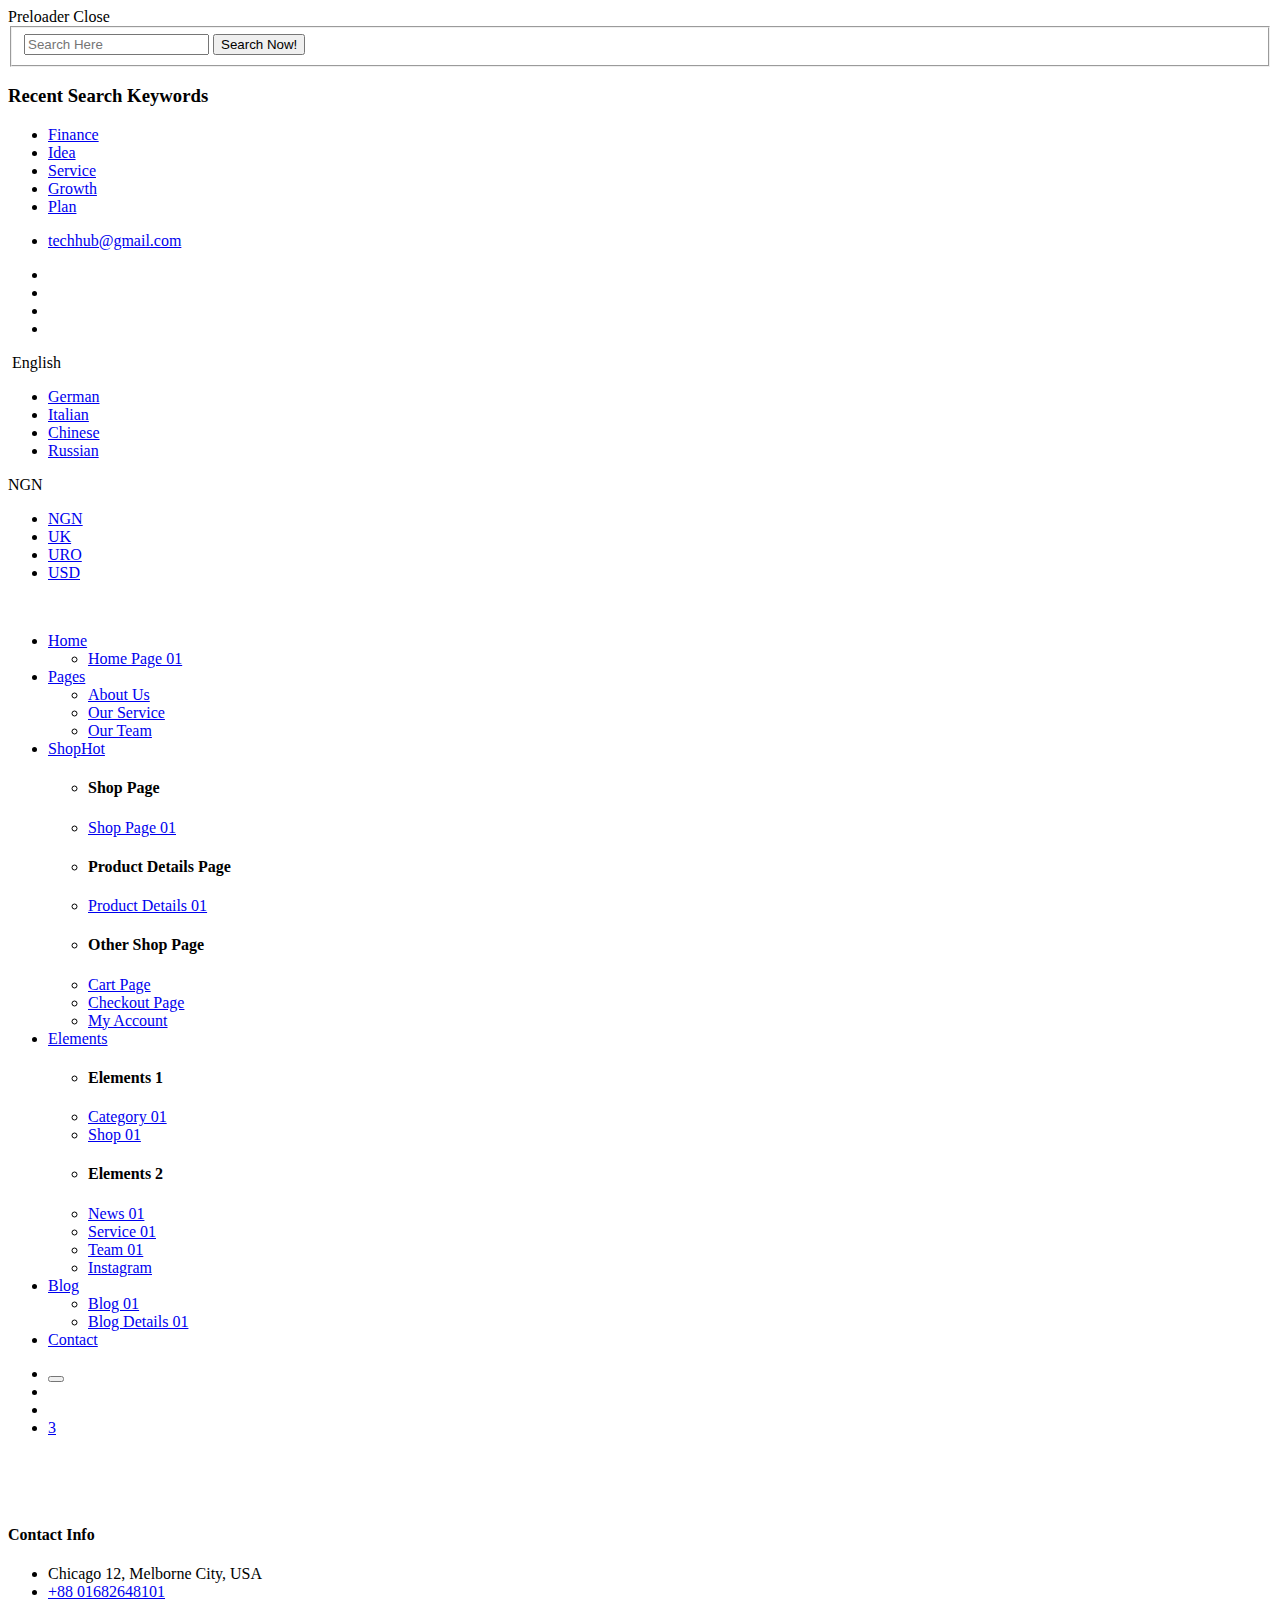
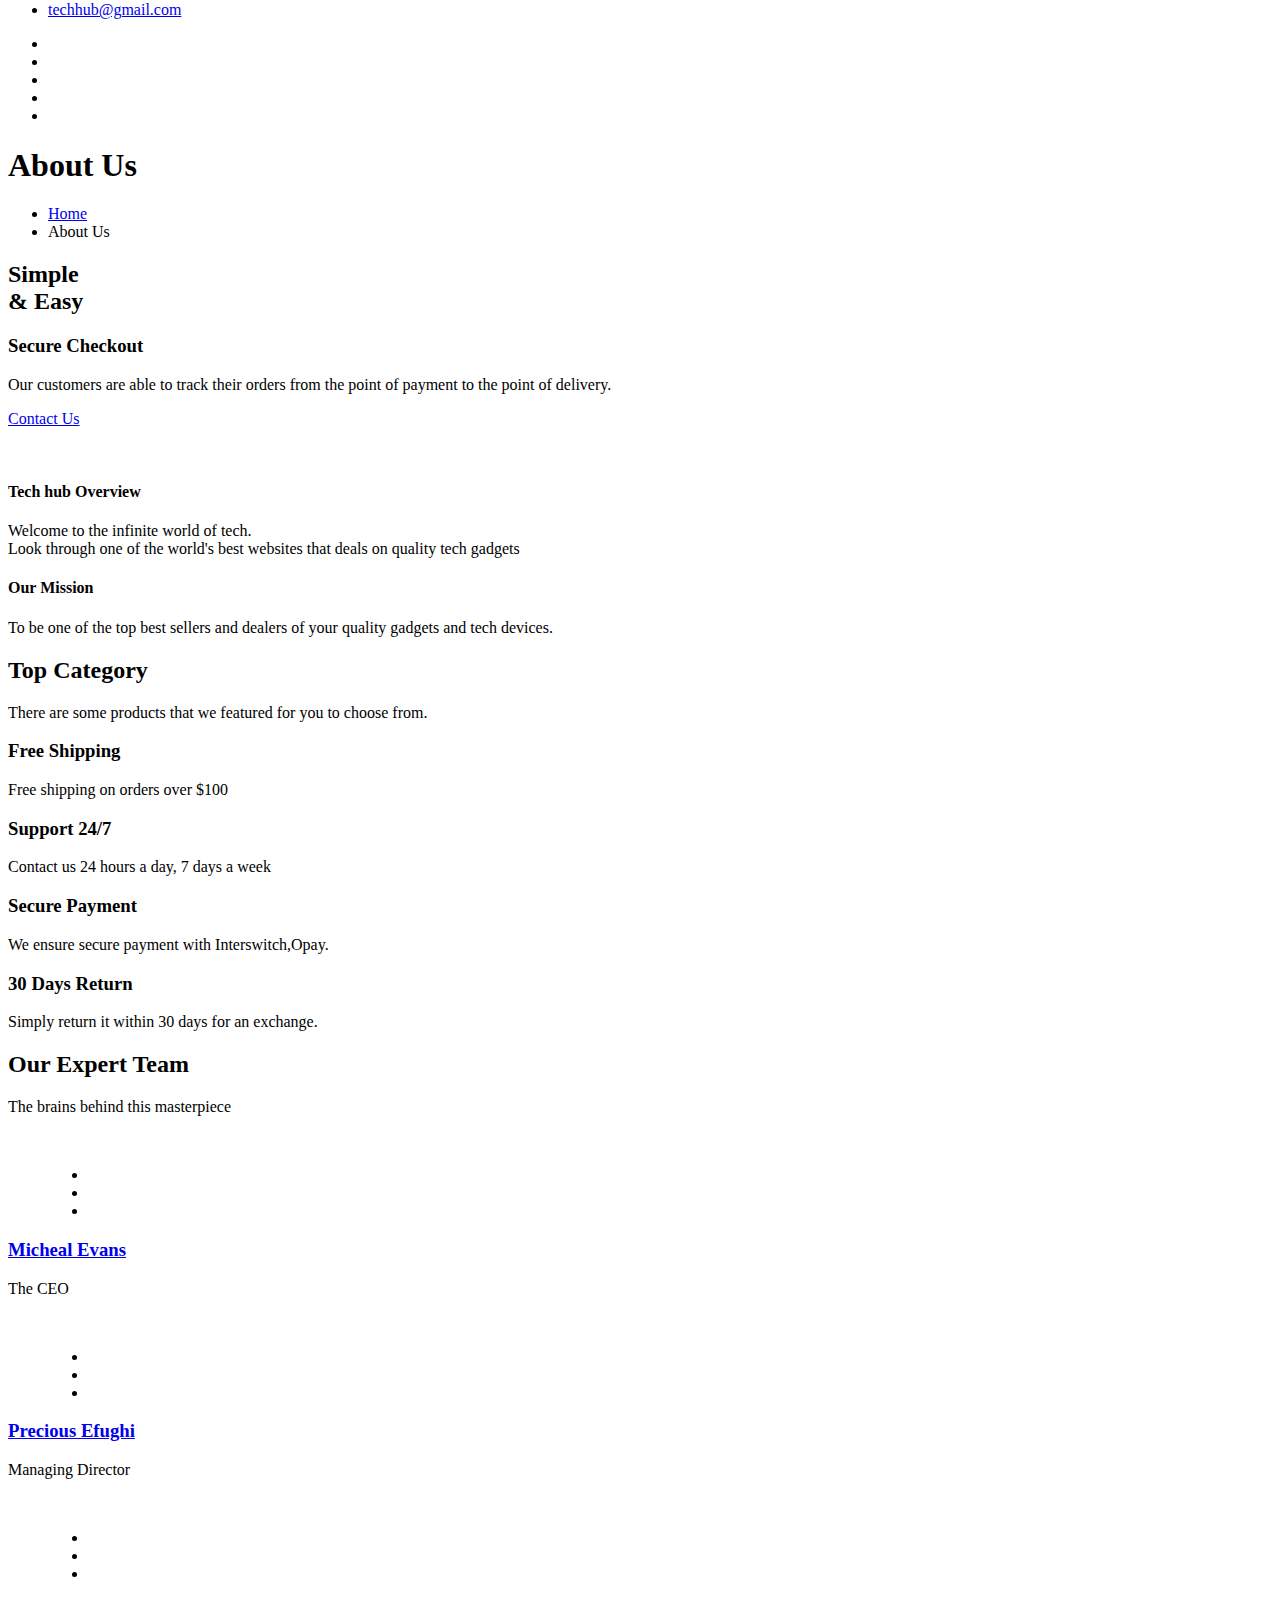
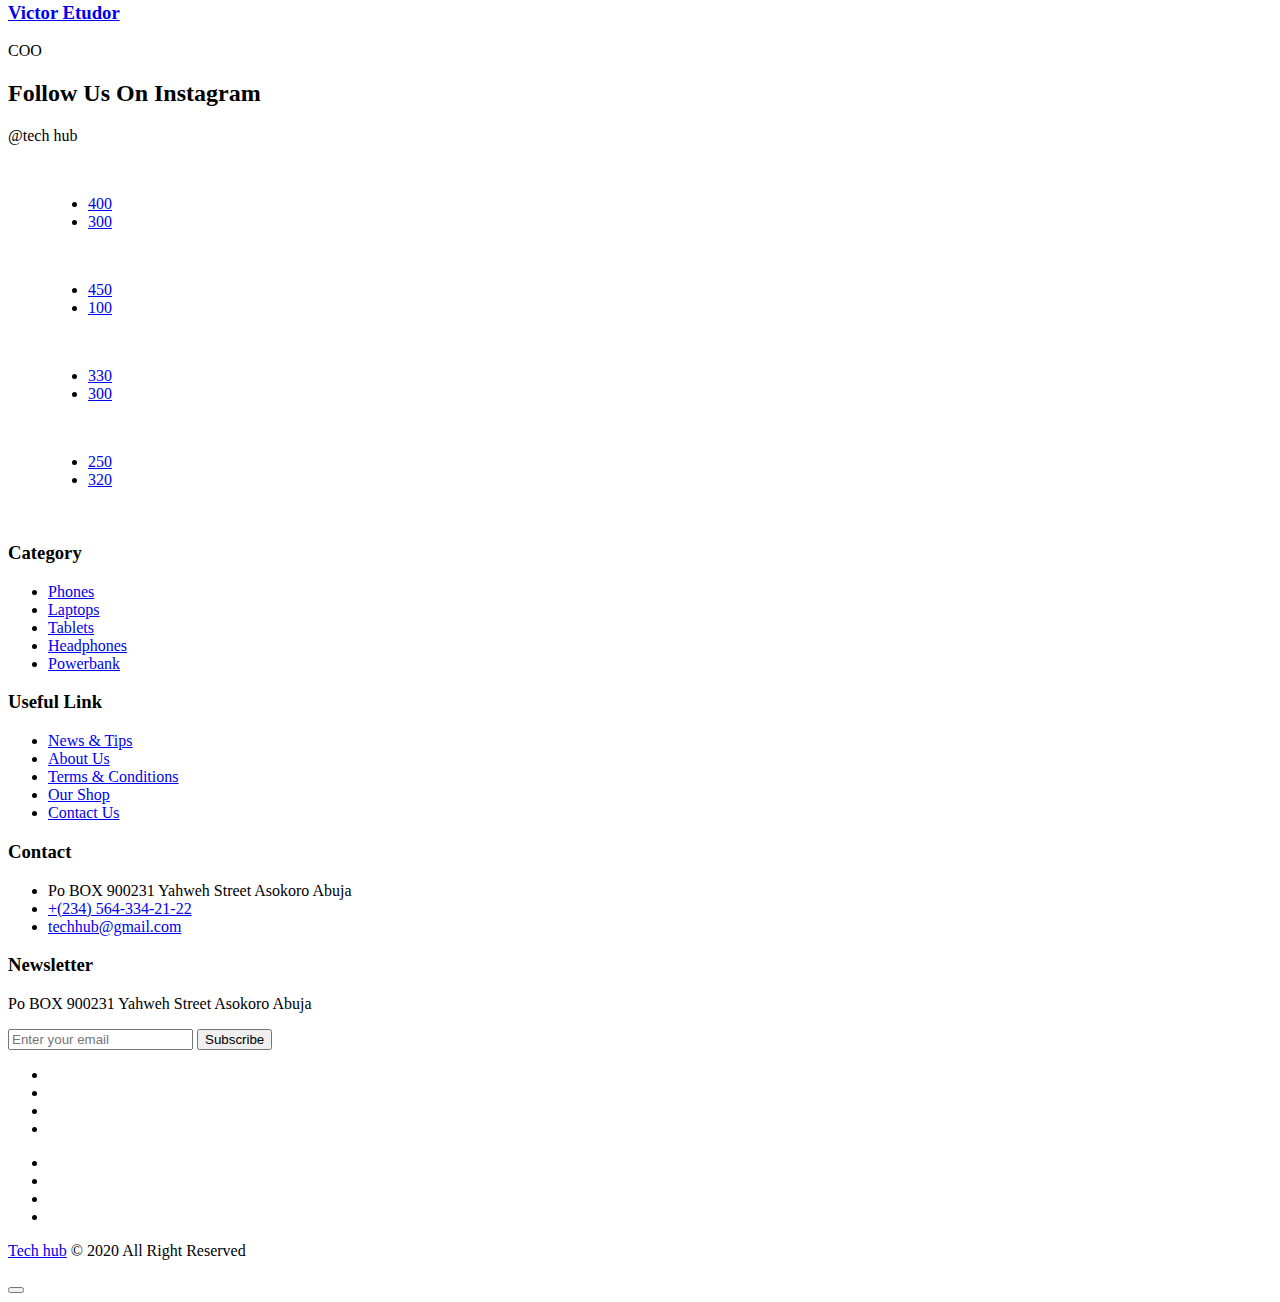
==== about.html @ 282e8562 "Add files via upload" ====
<!DOCTYPE html>
<html lang="en">
<head>
<meta charset="utf-8">
<meta http-equiv="X-UA-Compatible" content="IE=edge">
<meta name="viewport" content="width=device-width, initial-scale=1.0, maximum-scale=1.0, user-scalable=0">

<title>Castro - HTML 5 Template Preview</title>

<!-- Fav Icon -->
<link rel="icon" href="assets/images/favicon.ico" type="image/x-icon">

<!-- Google Fonts -->
<link href="https://fonts.googleapis.com/css2?family=Josefin+Sans:ital,wght@0,400;0,500;0,600;0,700;1,400;1,500;1,600;1,700&display=swap" rel="stylesheet">
<link href="https://fonts.googleapis.com/css2?family=Poppins:ital,wght@0,400;0,500;0,600;0,700;0,800;0,900;1,300;1,400;1,500;1,600;1,700;1,800;1,900&display=swap" rel="stylesheet">

<!-- Stylesheets -->
<link href="assets/css/font-awesome-all.css" rel="stylesheet">
<link href="assets/css/flaticon.css" rel="stylesheet">
<link href="assets/css/owl.css" rel="stylesheet">
<link href="assets/css/bootstrap.css" rel="stylesheet">
<link href="assets/css/jquery.fancybox.min.css" rel="stylesheet">
<link href="assets/css/animate.css" rel="stylesheet">
<link href="assets/css/color.css" rel="stylesheet">
<link href="assets/css/style.css" rel="stylesheet">
<link href="assets/css/responsive.css" rel="stylesheet">

</head>


<!-- page wrapper -->
<body>

    <div class="boxed_wrapper">
        <!-- Preloader -->
        <div class="loader-wrap">
            <div class="preloader"><div class="preloader-close">Preloader Close</div></div>
            <div class="layer layer-one"><span class="overlay"></span></div>
            <div class="layer layer-two"><span class="overlay"></span></div>        
            <div class="layer layer-three"><span class="overlay"></span></div>        
        </div>


        <!-- search-popup -->
        <div id="search-popup" class="search-popup">
            <div class="close-search"><i class="flaticon-close"></i></div>
            <div class="popup-inner">
                <div class="overlay-layer"></div>
                <div class="search-form">
                    <form method="post" action="index.html">
                        <div class="form-group">
                            <fieldset>
                                <input type="search" class="form-control" name="search-input" value="" placeholder="Search Here" required >
                                <input type="submit" value="Search Now!" class="theme-btn style-four">
                            </fieldset>
                        </div>
                    </form>
                    <h3>Recent Search Keywords</h3>
                    <ul class="recent-searches">
                        <li><a href="index.html">Finance</a></li>
                        <li><a href="index.html">Idea</a></li>
                        <li><a href="index.html">Service</a></li>
                        <li><a href="index.html">Growth</a></li>
                        <li><a href="index.html">Plan</a></li>
                    </ul>
                </div>
            </div>
        </div>
        <!-- search-popup end -->


        <!-- main header -->
        <header class="main-header">
            <div class="header-top">
                <div class="auto-container">
                    <div class="top-inner clearfix">
                        <div class="top-left pull-left">
                            <ul class="info clearfix">
                                <li><i class="flaticon-email"></i><a href="mailto:techhub@gmail.com">techhub@gmail.com</a></li>
                                
                            </ul>
                        </div>
                        <div class="top-right pull-right">
                            <ul class="social-links clearfix">
                                <li><a href="index.html"><i class="fab fa-facebook-f"></i></a></li>
                                <li><a href="index.html"><i class="fab fa-twitter"></i></a></li>
                                <li><a href="index.html"><i class="fab fa-vimeo-v"></i></a></li>
                                <li><a href="index.html"><i class="fab fa-google-plus-g"></i></a></li>
                            </ul>
                            <div class="language">
                                <div class="lang-btn">
                                    <span class="flag"><img src="assets/images/icons/icon-lang.png" alt="" title="English"></span>
                                    <span class="txt">English</span>
                                    <span class="arrow fa fa-angle-down"></span>
                                </div>
                                <div class="lang-dropdown">
                                    <ul>
                                        <li><a href="index.html">German</a></li>
                                        <li><a href="index.html">Italian</a></li>
                                        <li><a href="index.html">Chinese</a></li>
                                        <li><a href="index.html">Russian</a></li>
                                    </ul>
                                </div>
                            </div>
                            <div class="price-box">
                                <span>NGN</span>
                                <ul class="price-list clearfix">
                                    <li><a href="index.html">NGN</a></li>
                                    <li><a href="index.html">UK</a></li>
                                    <li><a href="index.html">URO</a></li>
                                    <li><a href="index.html">USD</a></li>
                                </ul>
                            </div>
                        </div>
                    </div>
                </div>
            </div>
            <div class="header-lower">
                <div class="auto-container">
                    <div class="outer-box">
                        <figure class="logo-box"><a href="index.html"><img src="assets/images/logo.png" alt=""></a></figure>
                        <div class="menu-area">
                            <!--Mobile Navigation Toggler-->
                            <div class="mobile-nav-toggler">
                                <i class="icon-bar"></i>
                                <i class="icon-bar"></i>
                                <i class="icon-bar"></i>
                            </div>
                            <nav class="main-menu navbar-expand-md navbar-light">
                                <div class="collapse navbar-collapse show clearfix" id="navbarSupportedContent">
                                    <ul class="navigation clearfix">
                                        <li class="dropdown"><a href="index.html">Home</a>
                                            <ul>
                                                <li><a href="index.html">Home Page 01</a></li>
                                                
                                                </li>
                                            </ul>
                                        </li>
                                        <li class="current dropdown"><a href="index.html">Pages</a>
                                            <ul>
                                                <li><a href="about.html">About Us</a></li>
                                                <li><a href="service.html">Our Service</a></li>
                                                <li><a href="team.html">Our Team</a></li>
                                            </ul>
                                        </li>
                                        <li class="dropdown"><a href="index.html">Shop<span>Hot</span></a>
                                            <div class="megamenu">
                                                <div class="row clearfix">
                                                    <div class="col-lg-4 column">
                                                        <ul>
                                                            <li><h4>Shop Page</h4></li>
                                                            <li><a href="shop.html">Shop Page 01</a></li>
                                                            
                                                        </ul>
                                                    </div>
                                                    <div class="col-lg-4 column">
                                                        <ul>
                                                            <li><h4>Product Details Page</h4></li>
                                                            <li><a href="product-details.html">Product Details 01</a></li>
                                                            
                                                        </ul>
                                                    </div> 
                                                    <div class="col-lg-4 column">
                                                        <ul>
                                                            <li><h4>Other Shop Page</h4></li>
                                                            <li><a href="cart.html">Cart Page</a></li>
                                                            <li><a href="checkout.html">Checkout Page</a></li>
                                                            <li><a href="my-account.html">My Account</a></li>
                                                        </ul>
                                                    </div>                                        
                                                </div>                                           
                                            </div>
                                        </li>
                                        <li class="dropdown"><a href="index.html">Elements</a>
                                            <div class="megamenu">
                                                <div class="row clearfix">
                                                    <div class="col-lg-6 column">
                                                        <ul>
                                                            <li><h4>Elements 1</h4></li>
                                                            <li><a href="category-element-1.html">Category 01</a></li>
                                                            <li><a href="shop-element-1.html">Shop 01</a></li>   
                                                        </ul>
                                                    </div>
                                                    <div class="col-lg-6 column">
                                                        <ul>
                                                            <li><h4>Elements 2</h4></li>
                                                            <li><a href="news-element-1.html">News 01</a></li>
                                                            
                                                            <li><a href="service-element-1.html">Service 01</a></li>
                                                           
                                                            <li><a href="team-element-1.html">Team 01</a></li>
                                                       
                                                            <li><a href="instagram-element.html">Instagram</a></li>
                                                            
                                                        </ul>
                                                    </div>                                        
                                                </div>                                           
                                            </div>
                                        </li>    
                                        <li class="dropdown"><a href="index.html">Blog</a>
                                            <ul>
                                                <li><a href="blog.html">Blog 01</a></li>
                                                <li><a href="blog-details.html">Blog Details 01</a></li>
                                            </ul>
                                        </li> 
                                        <li><a href="contact.html">Contact</a></li>               
                                    </ul>
                                </div>
                            </nav>
                        </div>
                        <ul class="menu-right-content clearfix">
                            <li>
                                <div class="search-btn">
                                    <button type="button" class="search-toggler"><i class="flaticon-search"></i></button>
                                </div>
                            </li>
                            <li><a href="index.html"><i class="flaticon-like"></i></a></li>
                            <li><a href="index.html"><i class="flaticon-user"></i></a></li>
                            <li class="shop-cart">
                                <a href="shop.html"><i class="flaticon-shopping-cart-1"></i><span>3</span></a>
                            </li>
                        </ul>
                    </div>
                </div>
            </div>

            <!--sticky Header-->
            <div class="sticky-header">
                <div class="auto-container">
                    <div class="outer-box clearfix">
                        <div class="logo-box pull-left">
                            <figure class="logo"><a href="index.html"><img src="assets/images/small-logo.png" alt=""></a></figure>
                        </div>
                        <div class="menu-area pull-right">
                            <nav class="main-menu clearfix">
                                <!--Keep This Empty / Menu will come through Javascript-->
                            </nav>
                        </div>
                    </div>
                </div>
            </div>
        </header>
        <!-- main-header end -->

        <!-- Mobile Menu  -->
        <div class="mobile-menu">
            <div class="menu-backdrop"></div>
            <div class="close-btn"><i class="fas fa-times"></i></div>
            <nav class="menu-box">
                <div class="nav-logo"><a href="index.html"><img src="assets/images/logo-2.png" alt="" title=""></a></div>
                <div class="menu-outer"><!--Here Menu Will Come Automatically Via Javascript / Same Menu as in Header--></div>
                <div class="contact-info">
                    <h4>Contact Info</h4>
                    <ul>
                        <li>Chicago 12, Melborne City, USA</li>
                        <li><a href="tel:+8801682648101">+88 01682648101</a></li>
                        <li><a href="mailto:techhub@gmail.com">techhub@gmail.com</a></li>
                    </ul>
                </div>
                <div class="social-links">
                    <ul class="clearfix">
                        <li><a href="index.html"><span class="fab fa-twitter"></span></a></li>
                        <li><a href="index.html"><span class="fab fa-facebook-square"></span></a></li>
                        <li><a href="index.html"><span class="fab fa-pinterest-p"></span></a></li>
                        <li><a href="index.html"><span class="fab fa-instagram"></span></a></li>
                        <li><a href="index.html"><span class="fab fa-youtube"></span></a></li>
                    </ul>
                </div>
            </nav>
        </div><!-- End Mobile Menu -->


        <!-- page-title -->
        <section class="page-title centred">
            <div class="pattern-layer" style="background-image: url(assets/images/background/page-title.jpg);"></div>
            <div class="auto-container">
                <div class="content-box">
                    <h1>About Us</h1>
                    <ul class="bread-crumb clearfix">
                        <li><i class="flaticon-home-1"></i><a href="index.html">Home</a></li>
                        <li>About Us</li>
                    </ul>
                </div>
            </div>
        </section>
        <!-- page-title end -->


        <!-- about-section -->
        <section class="about-section">
            <div class="auto-container">
                <div class="row align-items-center clearfix">
                    <div class="col-lg-4 col-md-6 col-sm-12 text-column">
                        <div class="text-inner">
                            <h2>Simple <br /><span>&</span> Easy</h2>
                            <h3>Secure Checkout</h3>
                           <p>Our customers are able to track their orders from the point of payment to the point of delivery.</p>
                            
                            <a href="contact.html" class="theme-btn-one">Contact Us<i class="flaticon-right-1"></i></a>
                        </div>
                    </div>
                    <div class="col-lg-4 col-md-6 col-sm-12 image-column">
                        <figure class="image-box"><img src="assets/images/resource/software-developer resize-g8789bb1aa_640.png" alt=""></figure>
                    </div>
                    <div class="col-lg-4 col-md-6 col-sm-12 text-column">
                        <div class="text-inner">
                            <div class="box">
                                <h4>Tech hub Overview</h4>
                                <p>Welcome to the infinite world of tech.<br>Look through one of the world's best websites that deals on quality tech gadgets </p>
                            </div>
                            <div class="box">
                                <h4>Our Mission</h4>
                                <p>To be one of the top best sellers and dealers of your quality gadgets and tech devices.</p>   
                            </div>
                        </div>
                    </div>
                </div>
            </div>
        </section>
        <!-- about-section end -->


        <!-- chooseus-section -->
        <section class="chooseus-section">
            <div class="outer-container clearfix">
                <div class="content-column">
                    <div class="inner-column">
                        <div class="content-box">
                            <div class="sec-title style-two">
                                <h2>Top Category</h2>
                                <p>There are some products that we featured for you to choose from.</p>
                                <span class="separator" style="background-image: url(assets/images/icons/separator-3.png);"></span>
                            </div>
                            <div class="inner-box">
                                <div class="row clearfix">
                                    <div class="col-lg-6 col-md-6 col-sm-12 single-column">
                                        <div class="single-item wow fadeInLeft animated animated" data-wow-delay="00ms" data-wow-duration="1500ms">
                                            <div class="icon-box"><i class="flaticon-truck"></i></div>
                                            <h3>Free Shipping</h3>
                                            <p>Free shipping on orders over $100</p>
                                        </div>
                                    </div>
                                    <div class="col-lg-6 col-md-6 col-sm-12 single-column">
                                        <div class="single-item wow fadeInRight animated animated" data-wow-delay="00ms" data-wow-duration="1500ms">
                                            <div class="icon-box"><i class="flaticon-24-7"></i></div>
                                            <h3>Support 24/7</h3>
                                            <p>Contact us 24 hours a day, 7 days a week</p>
                                        </div>
                                    </div>
                                    <div class="col-lg-6 col-md-6 col-sm-12 single-column">
                                        <div class="single-item wow fadeInLeft animated animated" data-wow-delay="00ms" data-wow-duration="1500ms">
                                            <div class="icon-box"><i class="flaticon-credit-card"></i></div>
                                            <h3>Secure Payment</h3>
                                            <p>We ensure secure payment with Interswitch,Opay.</p>
                                        </div>
                                    </div>
                                    <div class="col-lg-6 col-md-6 col-sm-12 single-column">
                                        <div class="single-item wow fadeInRight animated animated" data-wow-delay="00ms" data-wow-duration="1500ms">
                                            <div class="icon-box"><i class="flaticon-undo"></i></div>
                                            <h3>30 Days Return</h3>
                                            <p>Simply return it within 30 days for an exchange.</p>
                                        </div>
                                    </div>
                                </div>
                            </div>
                        </div>
                    </div>
                </div>
                <div class="image-column" style="background-image: url(assets/images/background/chooseus-bg-1.png);"></div>
            </div>
        </section>
        <!-- chooseus-section end -->


        <!-- team-section -->
        <section class="team-section centred">
            <div class="auto-container">
                <div class="sec-title">
                    <h2>Our Expert Team</h2>
                    <p>The brains behind this masterpiece</p>
                    <span class="separator" style="background-image: url(assets/images/icons/separator-1.png);"></span>
                </div>
                <div class="row clearfix">
                    <div class="col-lg-4 col-md-6 col-sm-12 team-block">
                        <div class="team-block-one wow fadeInUp animated animated" data-wow-delay="00ms" data-wow-duration="1500ms">
                            <div class="inner-box">
                                <figure class="image-box">
                                    <img src="assets/images/team/team-1.jpg" alt="">
                                    <ul class="social-links clearfix">
                                        <li><a href="about.html"><i class="fab fa-facebook-f"></i></a></li>
                                        <li><a href="about.html"><i class="fab fa-twitter"></i></a></li>
                                        <li><a href="about.html"><i class="fab fa-linkedin-in"></i></a></li>
                                    </ul>
                                </figure>
                                <div class="lower-content">
                                    <h3><a href="about.html">Micheal Evans</a></h3>
                                    <span class="designation">The CEO</span>
                                </div>
                            </div>
                        </div>
                    </div>
                    <div class="col-lg-4 col-md-6 col-sm-12 team-block">
                        <div class="team-block-one wow fadeInUp animated animated" data-wow-delay="300ms" data-wow-duration="1500ms">
                            <div class="inner-box">
                                <figure class="image-box">
                                    <img src="assets/images/team/team-2.jpg" alt="">
                                    <ul class="social-links clearfix">
                                        <li><a href="about.html"><i class="fab fa-facebook-f"></i></a></li>
                                        <li><a href="about.html"><i class="fab fa-twitter"></i></a></li>
                                        <li><a href="about.html"><i class="fab fa-linkedin-in"></i></a></li>
                                    </ul>
                                </figure>
                                <div class="lower-content">
                                    <h3><a href="about.html">Precious Efughi</a></h3>
                                    <span class="designation">Managing Director</span>
                                </div>
                            </div>
                        </div>
                    </div>
                    <div class="col-lg-4 col-md-6 col-sm-12 team-block">
                        <div class="team-block-one wow fadeInUp animated animated" data-wow-delay="600ms" data-wow-duration="1500ms">
                            <div class="inner-box">
                                <figure class="image-box">
                                    <img src="assets/images/team/team-3.jpg" alt="">
                                    <ul class="social-links clearfix">
                                        <li><a href="about.html"><i class="fab fa-facebook-f"></i></a></li>
                                        <li><a href="about.html"><i class="fab fa-twitter"></i></a></li>
                                        <li><a href="about.html"><i class="fab fa-linkedin-in"></i></a></li>
                                    </ul>
                                </figure>
                                <div class="lower-content">
                                    <h3><a href="about.html">Victor Etudor</a></h3>
                                    <span class="designation">COO</span>
                                </div>
                            </div>
                        </div>
                    </div>
                </div>
            </div>
        </section>
        <!-- team-section end -->


        <!-- instagram-style-two -->
        <section class="instagram-style-two sec-pad">
            <div class="large-container">
                <div class="sec-title">
                    <h2>Follow Us On Instagram</h2>
                    <p>@tech hub</p>
                    <span class="separator" style="background-image: url(assets/images/icons/separator-1.png);"></span>
                </div>
                <div class="instagram-carousel owl-carousel owl-theme owl-dots-none owl-nav-none">
                    <figure class="image-box">
                        <img src="assets/images/resource/instagram-7.jpg" alt="">
                        <ul class="info-list clearfix">
                            <li><a href="index-2.html"><i class="flaticon-heart"></i>400</a></li>
                            <li><a href="index-2.html"><i class="flaticon-commentary"></i>300</a></li>
                        </ul>
                    </figure>
                    <figure class="image-box">
                        <img src="assets/images/resource/instagram-8.jpg" alt="">
                        <ul class="info-list clearfix">
                            <li><a href="index-2.html"><i class="flaticon-heart"></i>450</a></li>
                            <li><a href="index-2.html"><i class="flaticon-commentary"></i>100</a></li>
                        </ul>
                    </figure>
                    <figure class="image-box">
                        <img src="assets/images/resource/instagram-9.jpg" alt="">
                        <ul class="info-list clearfix">
                            <li><a href="index-2.html"><i class="flaticon-heart"></i>330</a></li>
                            <li><a href="index-2.html"><i class="flaticon-commentary"></i>300</a></li>
                        </ul>
                    </figure>
                    <figure class="image-box">
                        <img src="assets/images/resource/instagram-10.jpg" alt="">
                        <ul class="info-list clearfix">
                            <li><a href="index-2.html"><i class="flaticon-heart"></i>250</a></li>
                            <li><a href="index-2.html"><i class="flaticon-commentary"></i>320</a></li>
                        </ul>
                    </figure>
                </div>
            </div>
        </section>
        <!-- instagram-style-two -->


        <!-- main-footer -->
        <footer class="main-footer light">
            <div class="footer-top">
                <div class="auto-container">
                    <div class="row clearfix">
                        <div class="col-lg-6 col-md-12 col-sm-12 big-column">
                            <div class="row clearfix">
                                <div class="col-lg-4 col-md-4 col-sm-12 footer-column">
                                    <div class="footer-widget logo-widget">
                                        <figure class="footer-logo"><a href="index.html"><img src="assets/images/footer-logo-2.png" alt=""></a></figure>
                                    </div>
                                </div>
                                <div class="col-lg-4 col-md-4 col-sm-12 footer-column">
                                    <div class="footer-widget links-widget">
                                        <div class="widget-title">
                                            <h3>Category</h3>
                                        </div>
                                        <div class="widget-content">
                                            <ul class="links-list clearfix">
                                                <li><a href="index.html">Phones</a></li>
                                                <li><a href="index.html">Laptops</a></li>
                                                <li><a href="index.html">Tablets</a></li>
                                                <li><a href="index.html">Headphones</a></li>
                                                <li><a href="index.html">Powerbank</a></li>
                                            </ul>
                                        </div>
                                    </div>
                                </div>
                                <div class="col-lg-4 col-md-4 col-sm-12 footer-column">
                                    <div class="footer-widget links-widget">
                                        <div class="widget-title">
                                            <h3>Useful Link</h3>
                                        </div>
                                        <div class="widget-content">
                                            <ul class="links-list clearfix">
                                                <li><a href="index.html">News & Tips</a></li>
                                                <li><a href="index.html">About Us</a></li>
                                                <li><a href="index.html">Terms & Conditions</a></li>
                                                <li><a href="index.html">Our Shop</a></li>
                                                <li><a href="index.html">Contact Us</a></li>
                                            </ul>
                                        </div>
                                    </div>
                                </div>
                            </div>
                        </div>
                        <div class="col-lg-6 col-md-12 col-sm-12 big-column">
                            <div class="row clearfix">
                                <div class="col-lg-6 col-md-6 col-sm-12 footer-column">
                                    <div class="footer-widget contact-widget">
                                        <div class="widget-title">
                                            <h3>Contact</h3>
                                        </div>
                                        <ul class="info-list clearfix">
                                            <li><i class="flaticon-maps-and-flags"></i>Po BOX 900231 Yahweh Street Asokoro Abuja</li>
                                            <li><i class="flaticon-phone-ringing"></i><a href="tel:2345643342122">+(234) 564-334-21-22</a></li>
                                            <li><i class="flaticon-email"></i><a href="mailto:techhub@gmail.com">techhub@gmail.com</a></li>
                                        </ul>
                                    </div>
                                </div>
                                <div class="col-lg-6 col-md-6 col-sm-12 footer-column">
                                    <div class="footer-widget newsletter-widget">
                                        <div class="widget-title">
                                            <h3>Newsletter</h3>
                                        </div>
                                        <div class="widget-content">
                                            <p>Po BOX 900231 Yahweh Street Asokoro Abuja</p>
                                            <form action="contact.html" method="post" class="newsletter-form">
                                                <div class="form-group">
                                                    <input type="email" name="email" placeholder="Enter your email" required="">
                                                    <button type="submit" class="theme-btn-three">Subscribe</button>
                                                </div>
                                            </form>
                                        </div>
                                    </div>
                                </div>
                            </div>
                        </div>
                    </div>
                </div>
            </div>
            <div class="footer-bottom">
                <div class="auto-container clearfix">
                    <ul class="cart-list pull-left clearfix">
                        <li><a href="index.html"><img src="assets/images/resource/card-1.png" alt=""></a></li>
                        <li><a href="index.html"><img src="assets/images/resource/card-2.png" alt=""></a></li>
                        <li><a href="index.html"><img src="assets/images/resource/card-3.png" alt=""></a></li>
                        <li><a href="index.html"><img src="assets/images/resource/card-4.png" alt=""></a></li>
                    </ul>
                    <div class="copyright pull-right">
                        <ul class="footer-social clearfix">
                            <li><a href="index.html"><i class="fab fa-facebook-f"></i></a></li>
                            <li><a href="index.html"><i class="fab fa-twitter"></i></a></li>
                            <li><a href="index.html"><i class="fab fa-vimeo-v"></i></a></li>
                            <li><a href="index.html"><i class="fab fa-google-plus-g"></i></a></li>
                        </ul>
                        <p><a href="index.html">Tech hub</a> &copy; 2020 All Right Reserved</p>
                    </div>
                </div>
            </div>
        </footer>
        <!-- main-footer end -->


        <!--Scroll to top-->
        <button class="scroll-top scroll-to-target" data-target="html">
            <i class="fas fa-long-arrow-alt-up"></i>
        </button>
    </div>


    <!-- jequery plugins -->
    <script src="assets/js/jquery.js"></script>
    <script src="assets/js/popper.min.js"></script>
    <script src="assets/js/bootstrap.min.js"></script>
    <script src="assets/js/owl.js"></script>
    <script src="assets/js/wow.js"></script>
    <script src="assets/js/validation.js"></script>
    <script src="assets/js/jquery.fancybox.js"></script>
    <script src="assets/js/TweenMax.min.js"></script>
    <script src="assets/js/appear.js"></script>
    <script src="assets/js/scrollbar.js"></script>
    <script src="assets/js/jquery.nice-select.min.js"></script>
    <script src="assets/js/isotope.js"></script>

    <!-- main-js -->
    <script src="assets/js/script.js"></script>
</body><!-- End of .page_wrapper -->
</html>
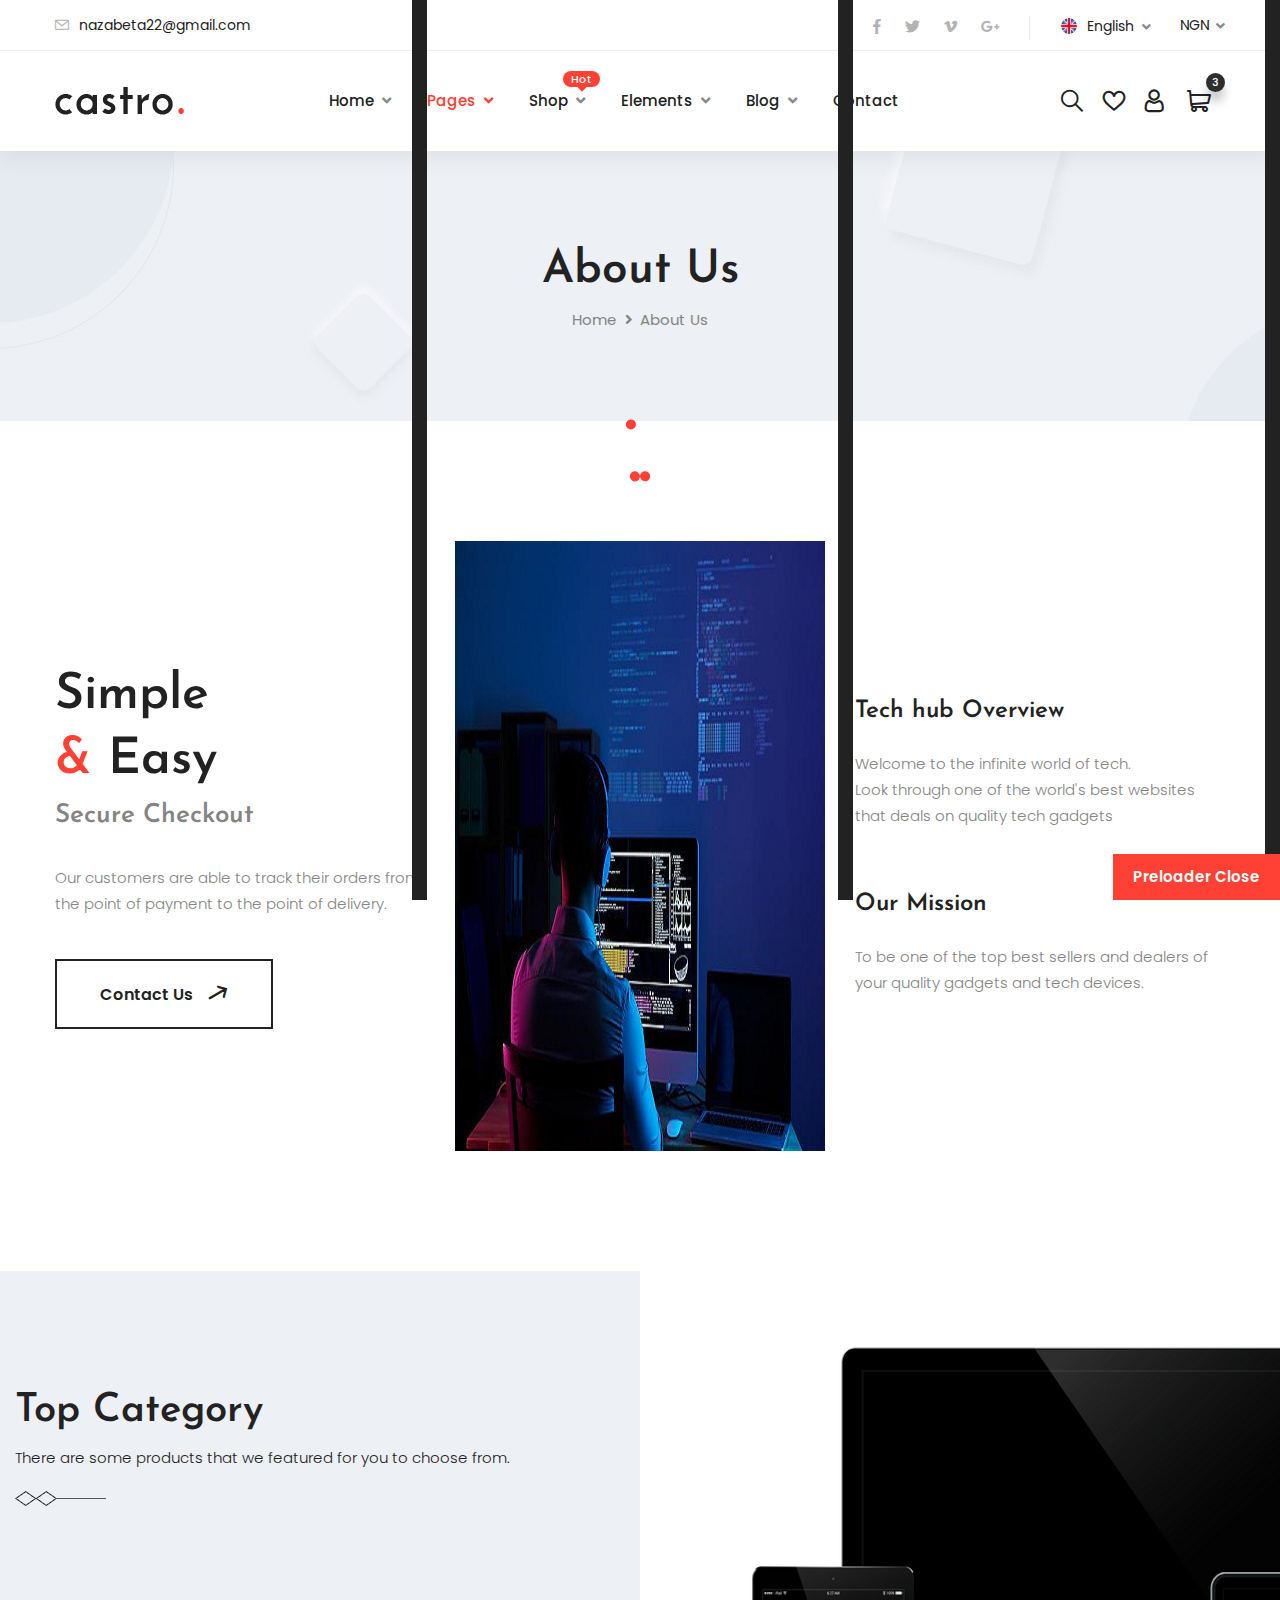
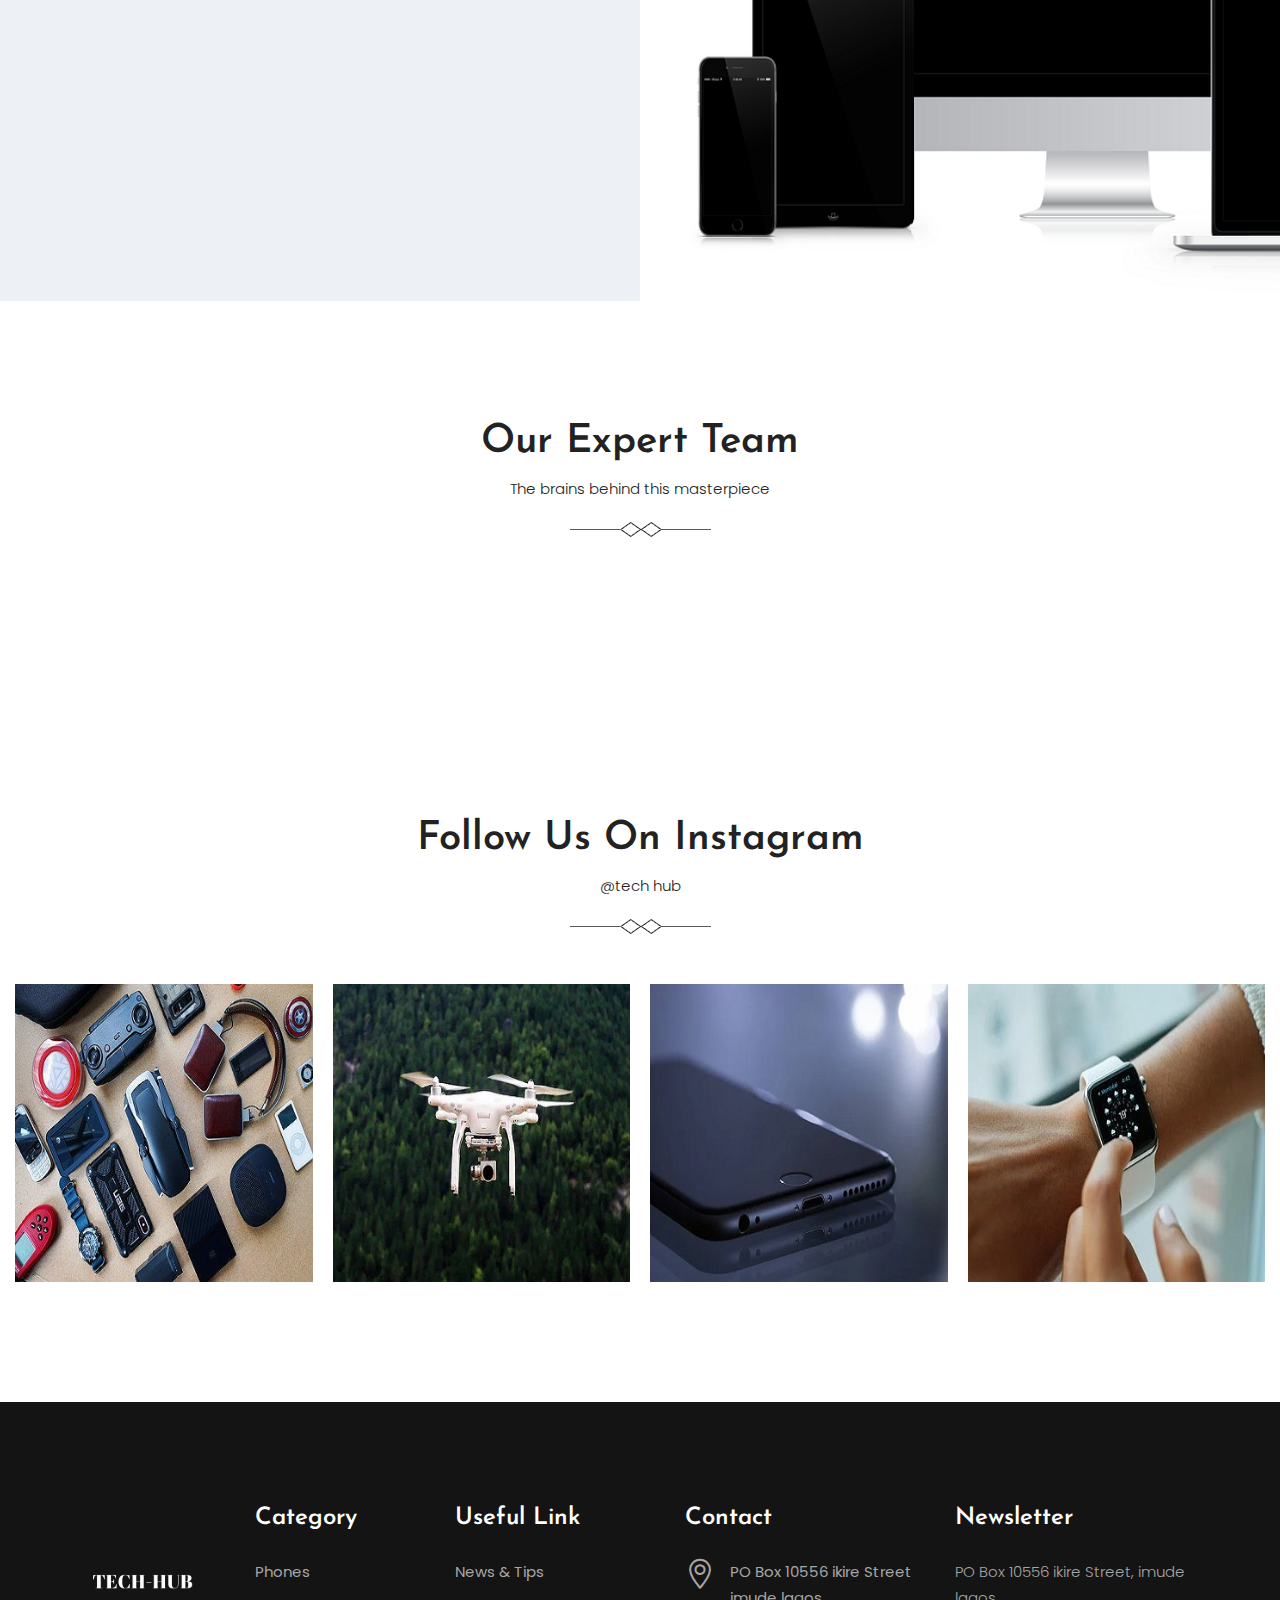
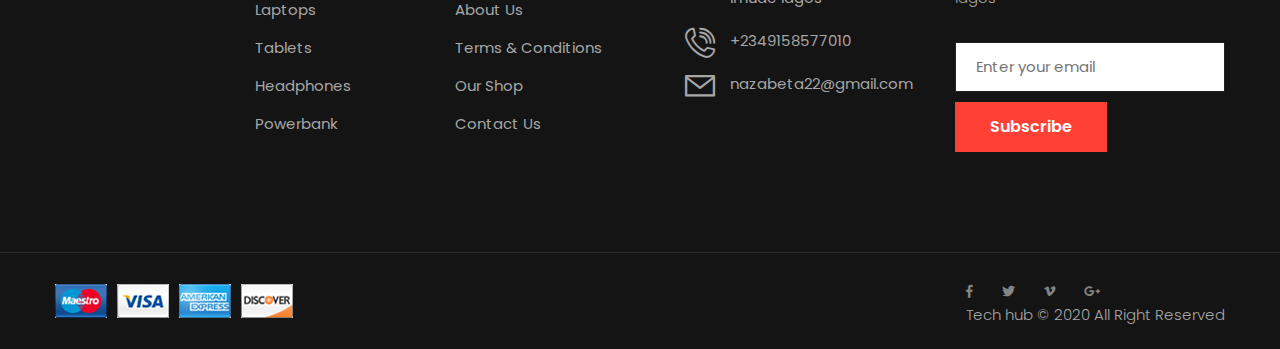
==== commit 911f43f8: "Add files via upload" ====
--- a/about.html
+++ b/about.html
@@ -76,7 +76,7 @@
                     <div class="top-inner clearfix">
                         <div class="top-left pull-left">
                             <ul class="info clearfix">
-                                <li><i class="flaticon-email"></i><a href="mailto:techhub@gmail.com">techhub@gmail.com</a></li>
+                                <li><i class="flaticon-email"></i><a href="mailto:nazabeta22@gmail.com">nazabeta22@gmail.com</a></li>
                                 
                             </ul>
                         </div>
@@ -252,9 +252,9 @@
                 <div class="contact-info">
                     <h4>Contact Info</h4>
                     <ul>
-                        <li>Chicago 12, Melborne City, USA</li>
-                        <li><a href="tel:+8801682648101">+88 01682648101</a></li>
-                        <li><a href="mailto:techhub@gmail.com">techhub@gmail.com</a></li>
+                        <li><i class="flaticon-maps-and-flags"></i> PO Box 10556 ikire Street<br />imude lagos </li>
+                        <li><i class="flaticon-phone-ringing"></i><a href="tel:+2349158577010">+2349158577010</a></li>
+                        <li><i class="flaticon-email"></i><a href="mailto:nazabeta22@gmail.com">nazabeta22@gmail.com</a></li>
                     </ul>
                 </div>
                 <div class="social-links">
@@ -538,9 +538,9 @@
                                             <h3>Contact</h3>
                                         </div>
                                         <ul class="info-list clearfix">
-                                            <li><i class="flaticon-maps-and-flags"></i>Po BOX 900231 Yahweh Street Asokoro Abuja</li>
-                                            <li><i class="flaticon-phone-ringing"></i><a href="tel:2345643342122">+(234) 564-334-21-22</a></li>
-                                            <li><i class="flaticon-email"></i><a href="mailto:techhub@gmail.com">techhub@gmail.com</a></li>
+                                            <li><i class="flaticon-maps-and-flags"></i> PO Box 10556 ikire Street<br />imude lagos </li>
+                                            <li><i class="flaticon-phone-ringing"></i><a href="tel:+2349158577010">+2349158577010</a></li>
+                                            <li><i class="flaticon-email"></i><a href="mailto:nazabeta22@gmail.com">nazabeta22@gmail.com</a></li>
                                         </ul>
                                     </div>
                                 </div>
@@ -550,7 +550,7 @@
                                             <h3>Newsletter</h3>
                                         </div>
                                         <div class="widget-content">
-                                            <p>Po BOX 900231 Yahweh Street Asokoro Abuja</p>
+                                            <p> PO Box 10556 ikire Street, imude lagos</p>
                                             <form action="contact.html" method="post" class="newsletter-form">
                                                 <div class="form-group">
                                                     <input type="email" name="email" placeholder="Enter your email" required="">
--- a/assets/css/flaticon.css
+++ b/assets/css/flaticon.css
@@ -0,0 +1,102 @@
+	/*
+  	Flaticon icon font: Flaticon
+  	Creation date: 09/06/2020 03:43
+  	*/
+
+@font-face {
+  font-family: "Flaticon";
+  src: url("../fonts/Flaticon.eot");
+  src: url("../fonts/Flaticon.eot?#iefix") format("embedded-opentype"),
+       url("../fonts/Flaticon.woff2") format("woff2"),
+       url("../fonts/Flaticon.woff") format("woff"),
+       url("../fonts/Flaticon.ttf") format("truetype"),
+       url("../fonts/Flaticon.svg#Flaticon") format("svg");
+  font-weight: normal;
+  font-style: normal;
+}
+
+@media screen and (-webkit-min-device-pixel-ratio:0) {
+  @font-face {
+    font-family: "Flaticon";
+    src: url("../fonts/Flaticon.svg#Flaticon") format("svg");
+  }
+}
+
+[class^="flaticon-"]:before, [class*=" flaticon-"]:before,
+[class^="flaticon-"]:after, [class*=" flaticon-"]:after {   
+  font-family: Flaticon;
+  font-style: normal;
+}
+
+.flaticon-email:before { content: "\f100"; }
+.flaticon-email-1:before { content: "\f101"; }
+.flaticon-envelope:before { content: "\f102"; }
+.flaticon-globe:before { content: "\f103"; }
+.flaticon-global:before { content: "\f104"; }
+.flaticon-search:before { content: "\f105"; }
+.flaticon-search-1:before { content: "\f106"; }
+.flaticon-heart:before { content: "\f107"; }
+.flaticon-like:before { content: "\f108"; }
+.flaticon-user:before { content: "\f109"; }
+.flaticon-cart:before { content: "\f10a"; }
+.flaticon-shopping-cart:before { content: "\f10b"; }
+.flaticon-shopping-cart-1:before { content: "\f10c"; }
+.flaticon-right:before { content: "\f10d"; }
+.flaticon-right-arrow:before { content: "\f10e"; }
+.flaticon-right-1:before { content: "\f10f"; }
+.flaticon-right-chevron:before { content: "\f110"; }
+.flaticon-right-arrow-2:before { content: "\f111"; }
+.flaticon-left:before { content: "\f112"; }
+.flaticon-left-arrow:before { content: "\f113"; }
+.flaticon-left-1:before { content: "\f114"; }
+.flaticon-left-chevron:before { content: "\f115"; }
+.flaticon-left-2:before { content: "\f116"; }
+.flaticon-free-delivery:before { content: "\f117"; }
+.flaticon-free-delivery-1:before { content: "\f118"; }
+.flaticon-truck:before { content: "\f119"; }
+.flaticon-credit-card:before { content: "\f11a"; }
+.flaticon-credit-card-1:before { content: "\f11b"; }
+.flaticon-support:before { content: "\f11c"; }
+.flaticon-support-1:before { content: "\f11d"; }
+.flaticon-24-7:before { content: "\f11e"; }
+.flaticon-24-hours:before { content: "\f11f"; }
+.flaticon-return:before { content: "\f120"; }
+.flaticon-undo:before { content: "\f121"; }
+.flaticon-speech-bubble:before { content: "\f122"; }
+.flaticon-commentary:before { content: "\f123"; }
+.flaticon-chat:before { content: "\f124"; }
+.flaticon-dress:before { content: "\f125"; }
+.flaticon-t-shirt:before { content: "\f126"; }
+.flaticon-baby-clothes:before { content: "\f127"; }
+.flaticon-woman:before { content: "\f128"; }
+.flaticon-necklace:before { content: "\f129"; }
+.flaticon-necklace-1:before { content: "\f12a"; }
+.flaticon-shoe-washing-bag:before { content: "\f12b"; }
+.flaticon-backpack:before { content: "\f12c"; }
+.flaticon-plastic-bag:before { content: "\f12d"; }
+.flaticon-rocking-horse:before { content: "\f12e"; }
+.flaticon-lightbulb:before { content: "\f12f"; }
+.flaticon-lightbulb-1:before { content: "\f130"; }
+.flaticon-laptop:before { content: "\f131"; }
+.flaticon-laptop-1:before { content: "\f132"; }
+.flaticon-plus:before { content: "\f133"; }
+.flaticon-plus-1:before { content: "\f134"; }
+.flaticon-location-pin:before { content: "\f135"; }
+.flaticon-location-pin-1:before { content: "\f136"; }
+.flaticon-maps-and-flags:before { content: "\f137"; }
+.flaticon-phone-ringing:before { content: "\f138"; }
+.flaticon-call:before { content: "\f139"; }
+.flaticon-diagonal-arrow-1:before { content: "\f13a"; }
+.flaticon-list:before { content: "\f13b"; }
+.flaticon-menu:before { content: "\f13c"; }
+.flaticon-list-1:before { content: "\f13d"; }
+.flaticon-list-2:before { content: "\f13e"; }
+.flaticon-zoom-in:before { content: "\f13f"; }
+.flaticon-search-2:before { content: "\f140"; }
+.flaticon-star:before { content: "\f141"; }
+.flaticon-minus:before { content: "\f142"; }
+.flaticon-minus-1:before { content: "\f143"; }
+.flaticon-star-1:before { content: "\f144"; }
+.flaticon-star-2:before { content: "\f145"; }
+.flaticon-cancel:before { content: "\f146"; }
+.flaticon-close:before { content: "\f147"; }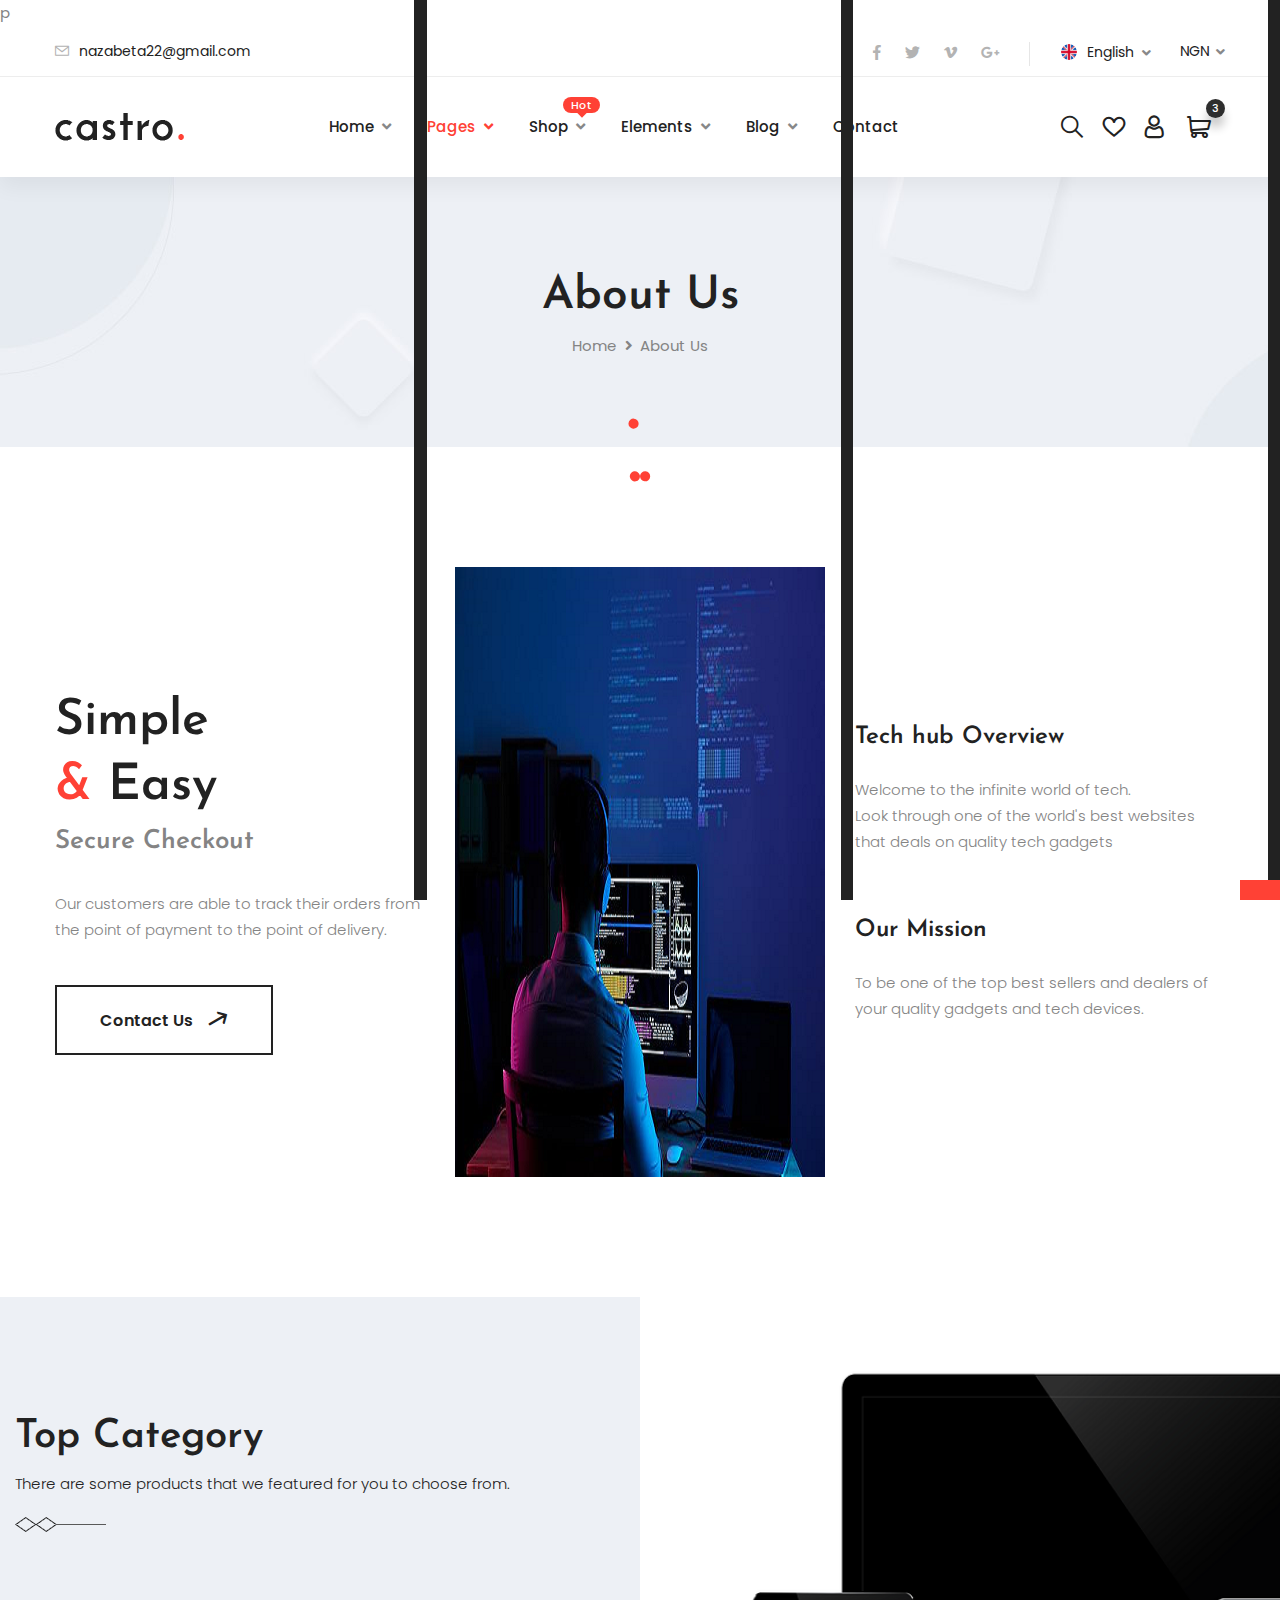
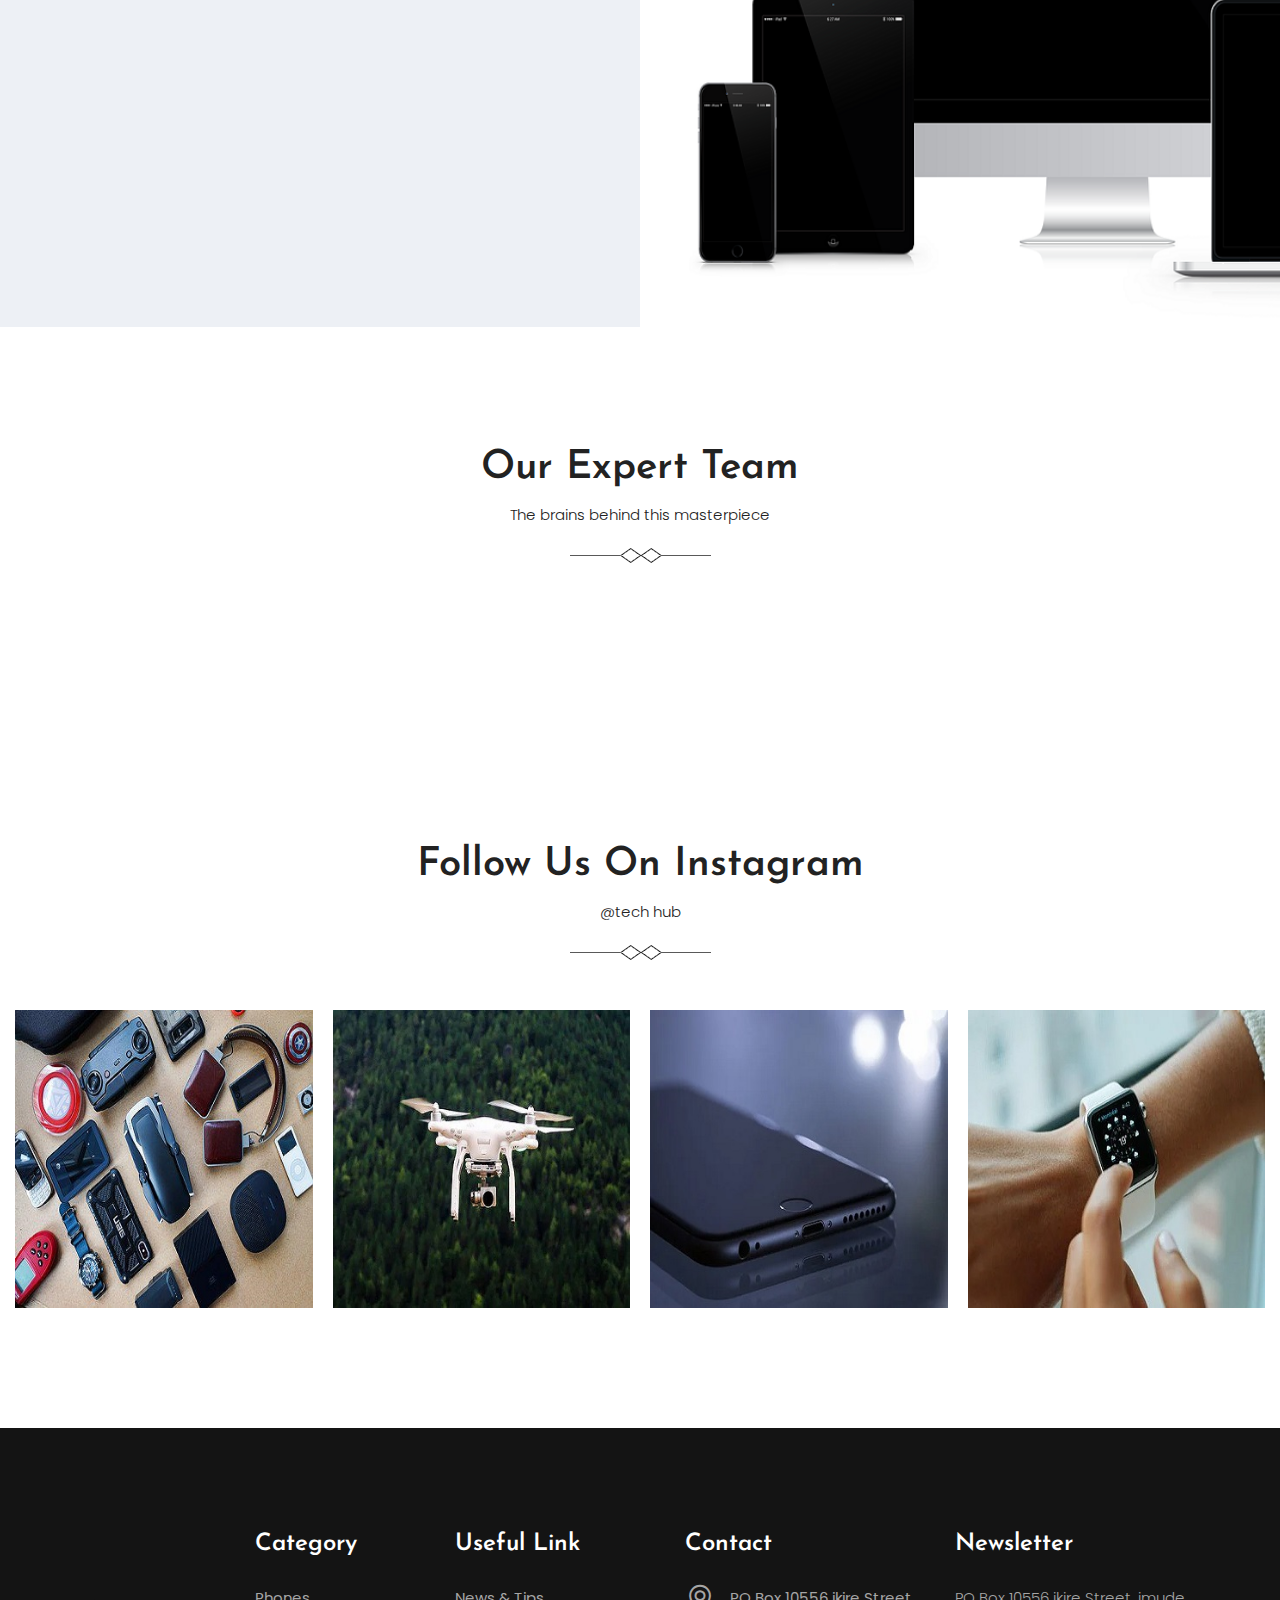
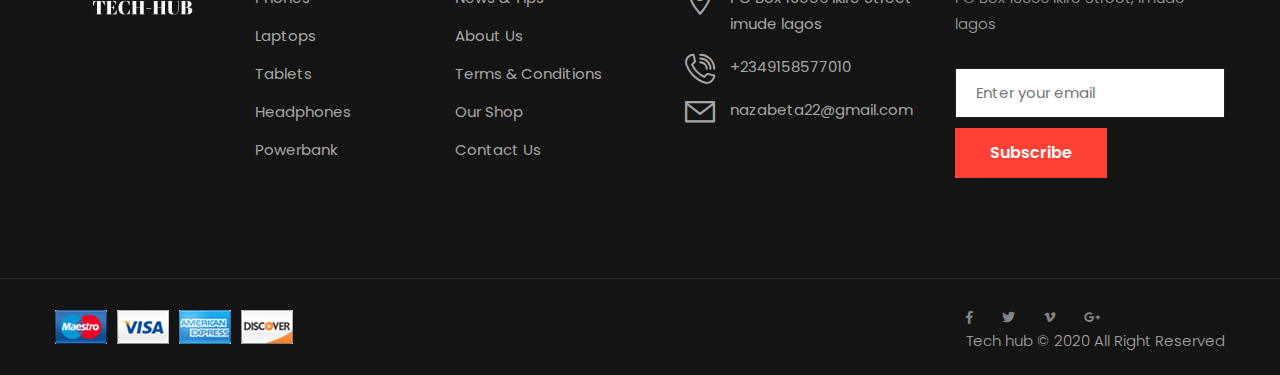
==== commit 5efedf00: "Add files via upload" ====
--- a/about.html
+++ b/about.html
@@ -30,11 +30,11 @@
 
 <!-- page wrapper -->
 <body>
-
+p
     <div class="boxed_wrapper">
         <!-- Preloader -->
         <div class="loader-wrap">
-            <div class="preloader"><div class="preloader-close">Preloader Close</div></div>
+            <div class="preloader"><div class="preloader-close">  </div></div>
             <div class="layer layer-one"><span class="overlay"></span></div>
             <div class="layer layer-two"><span class="overlay"></span></div>        
             <div class="layer layer-three"><span class="overlay"></span></div>        
@@ -184,11 +184,11 @@
                                                     <div class="col-lg-6 column">
                                                         <ul>
                                                             <li><h4>Elements 2</h4></li>
-                                                            <li><a href="news-element-1.html">News 01</a></li>
+                                                         
                                                             
                                                             <li><a href="service-element-1.html">Service 01</a></li>
                                                            
-                                                            <li><a href="team-element-1.html">Team 01</a></li>
+                                                            
                                                        
                                                             <li><a href="instagram-element.html">Instagram</a></li>
                                                             
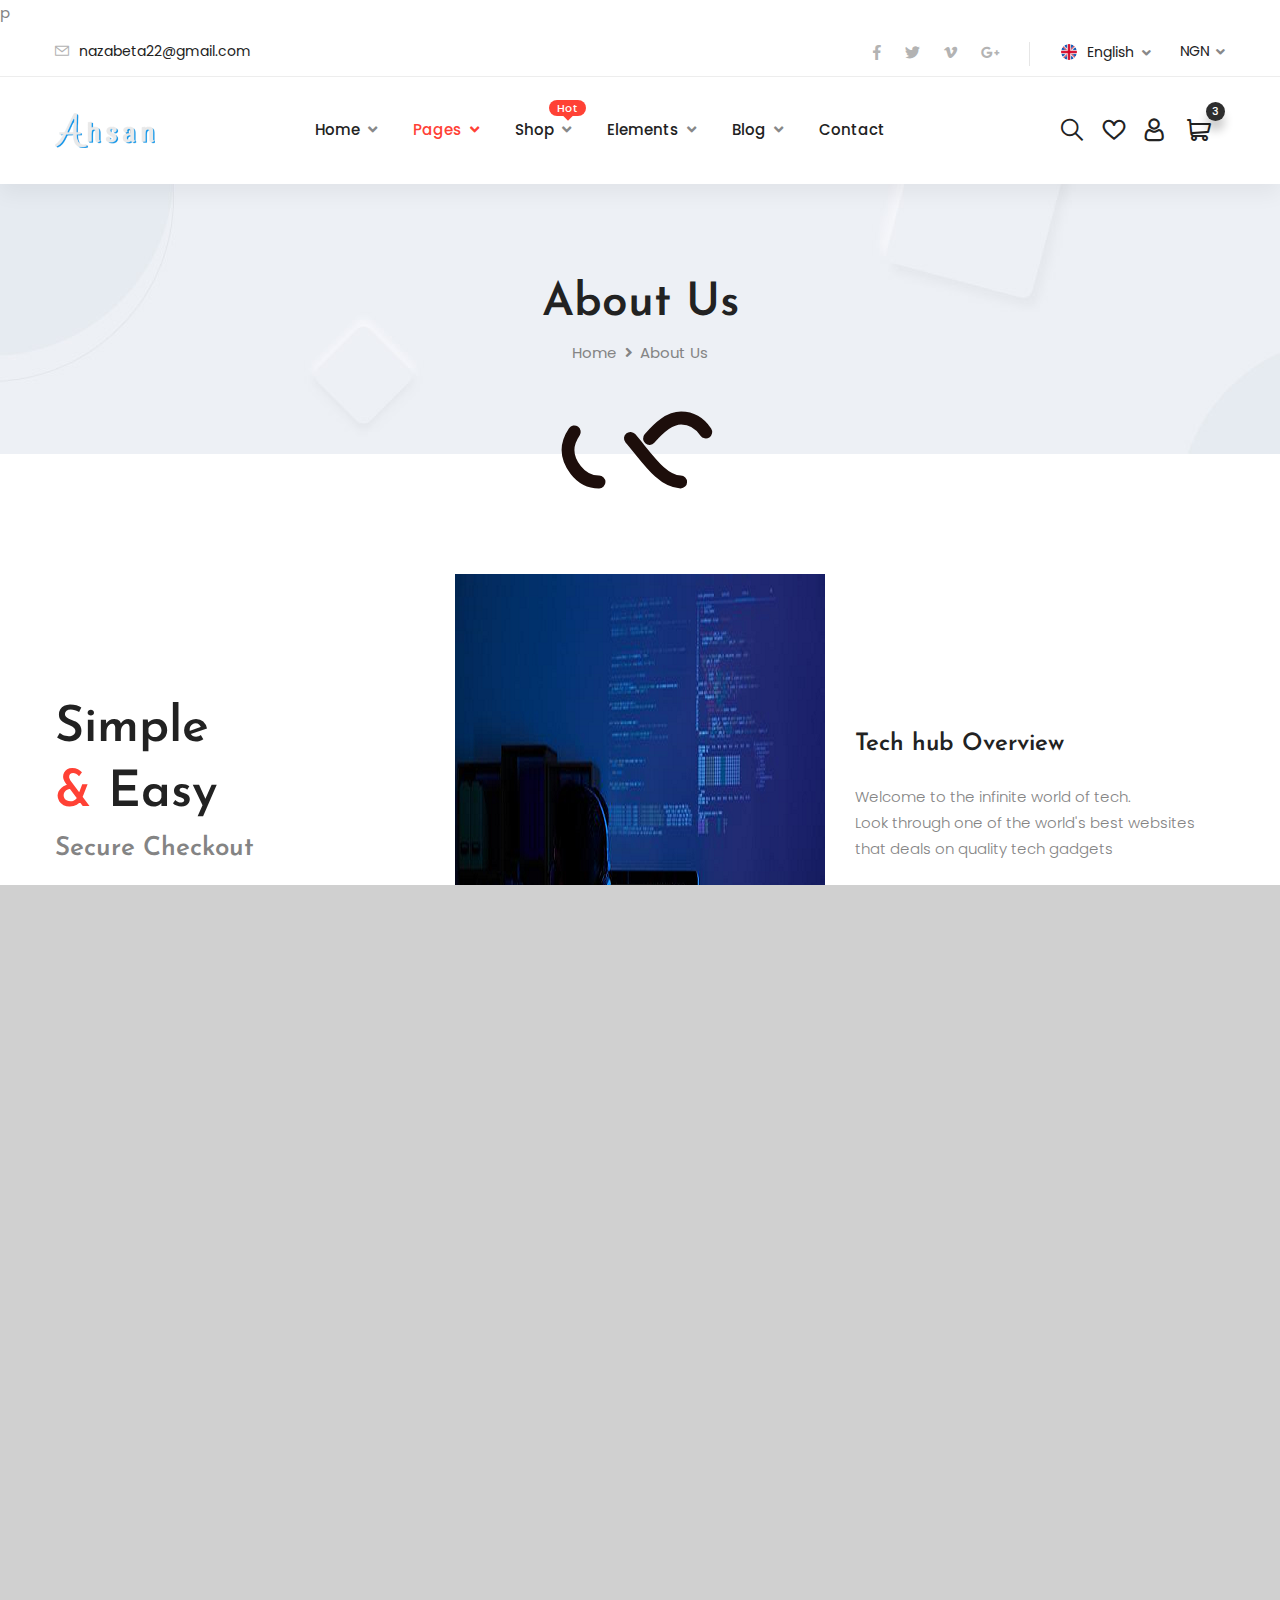
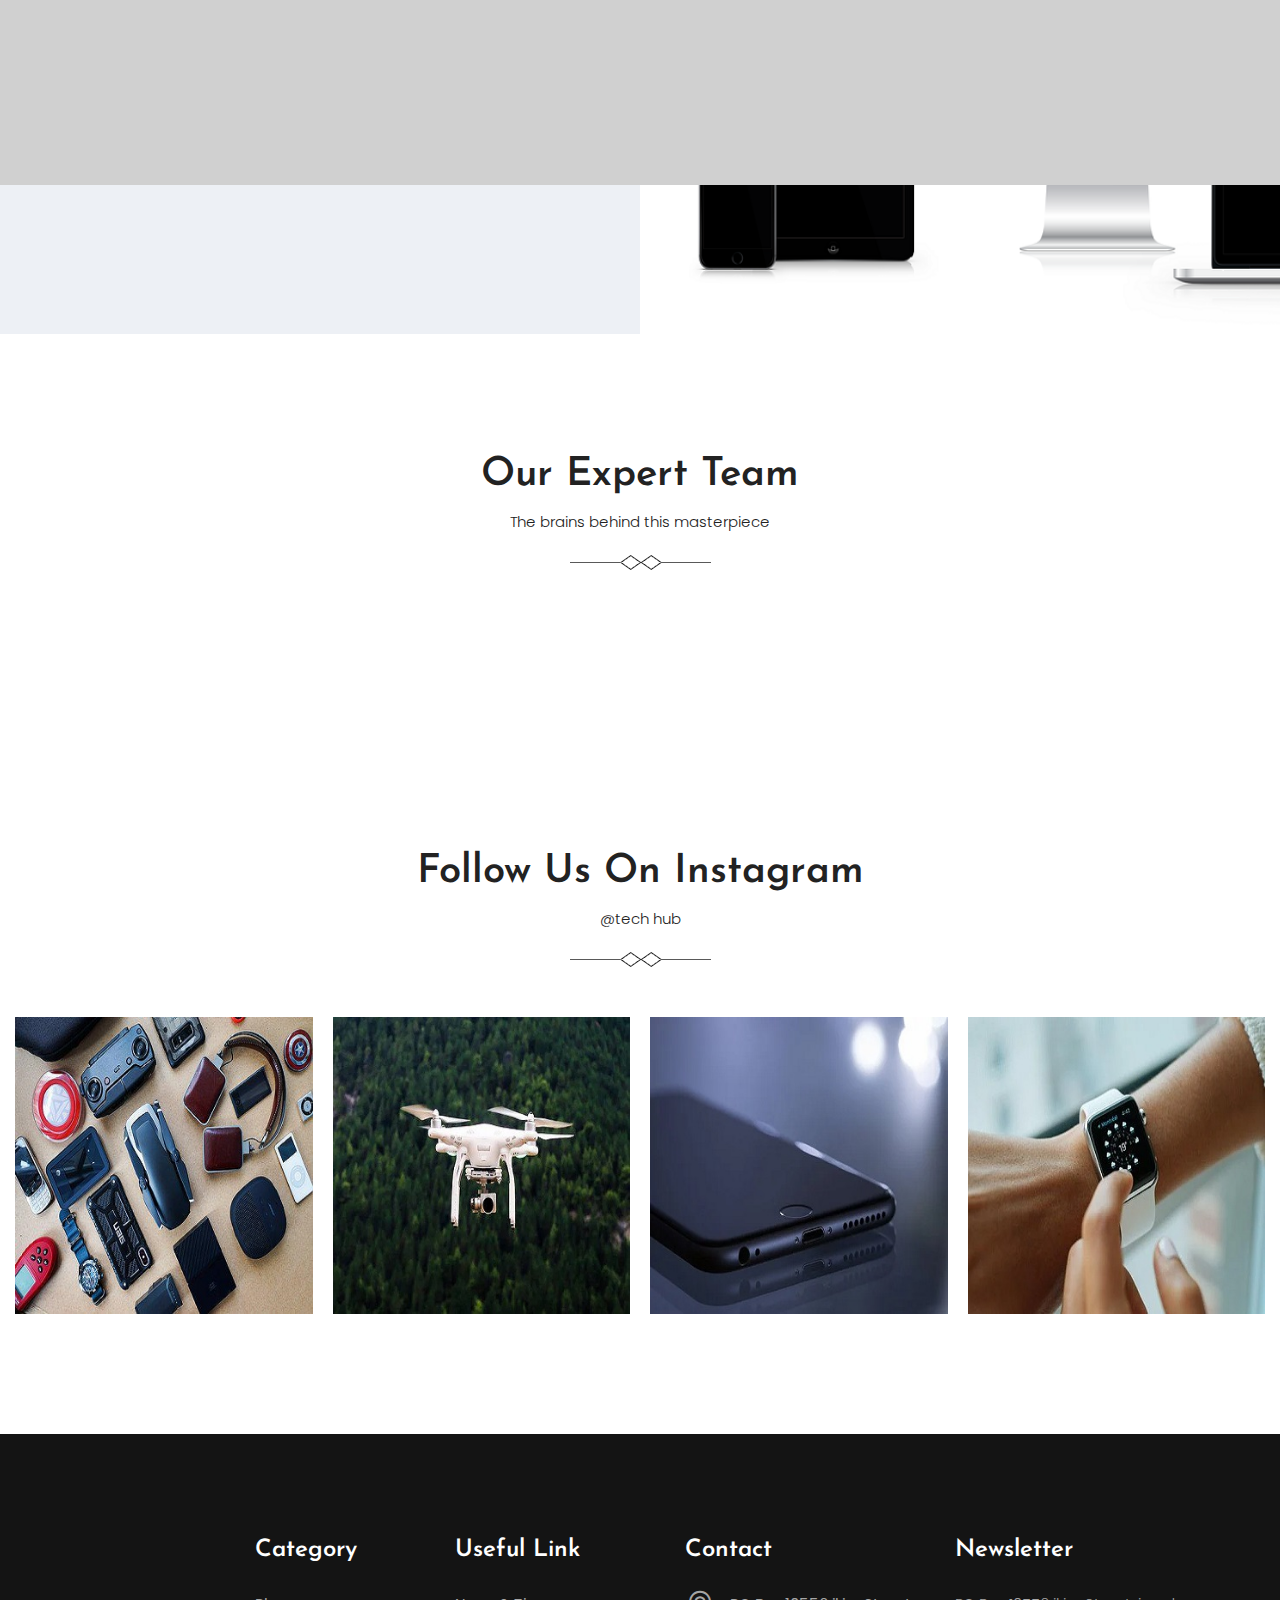
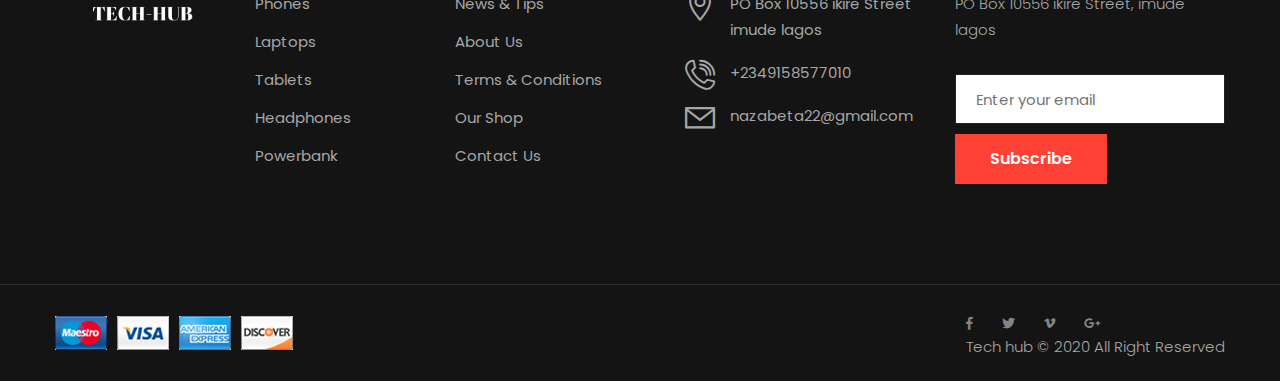
==== commit 39858774: "Add files via upload" ====
--- a/about.html
+++ b/about.html
@@ -5,7 +5,7 @@
 <meta http-equiv="X-UA-Compatible" content="IE=edge">
 <meta name="viewport" content="width=device-width, initial-scale=1.0, maximum-scale=1.0, user-scalable=0">
 
-<title>Castro - HTML 5 Template Preview</title>
+<title>Ahsan stores</title>
 
 <!-- Fav Icon -->
 <link rel="icon" href="assets/images/favicon.ico" type="image/x-icon">
@@ -118,7 +118,7 @@
             <div class="header-lower">
                 <div class="auto-container">
                     <div class="outer-box">
-                        <figure class="logo-box"><a href="index.html"><img src="assets/images/logo.png" alt=""></a></figure>
+                        <figure class="logo-box"><a href="index.html"><img src="assets/images/Polish_20230603_112613405.png" alt="" class="logow"></a></figure>
                         <div class="menu-area">
                             <!--Mobile Navigation Toggler-->
                             <div class="mobile-nav-toggler">
--- a/assets/css/style.css
+++ b/assets/css/style.css
@@ -91,6 +91,9 @@
 .container-fluid{
   padding: 0px;
 }
+.logow{
+  width: 100px;
+}
 
 .large-container{
   position:static;
@@ -190,19 +193,10 @@
   z-index: 999;
   background-position: center center;
   background-repeat: no-repeat;
-  background-image: url(../images/icons/preloader.svg);
-}
-
-.preloader-close{
-  position: fixed;
-  z-index: 999999;
-  color: #fff;
-  padding: 10px 20px;
-  cursor: pointer;
-  right: 0;
-  bottom: 0;
-  font-weight: 600;
-}
+  background-image: url(../images/Infinity-1s-200px\ \(1\).svg);
+}
+
+
 
 .preloader.style-two .preloader-close{
 
@@ -217,32 +211,7 @@
   z-index: 999999;
 }
 
-.loader-wrap .layer-one {
-  position: absolute;
-  left: 0%;
-  top: 0;
-  width: 33.3333%;
-  height: 100%;
-  overflow: hidden;
-}
-
-.loader-wrap .layer-two {
-  position: absolute;
-  left: 33.3333%;
-  top: 0;
-  width: 33.3333%;
-  height: 100%;
-  overflow: hidden;
-}
-
-.loader-wrap .layer-three {
-  position: absolute;
-  left: 66.6666%;
-  top: 0;
-  width: 33.3333%;
-  height: 100%;
-  overflow: hidden;
-}
+
 
 .loader-wrap .layer .overlay {
   position: absolute;
@@ -250,7 +219,7 @@
   top: 0;
   width: 100%;
   height: 100%;
-  background: #222;
+  background: #d0d0d0;
 }
 
 
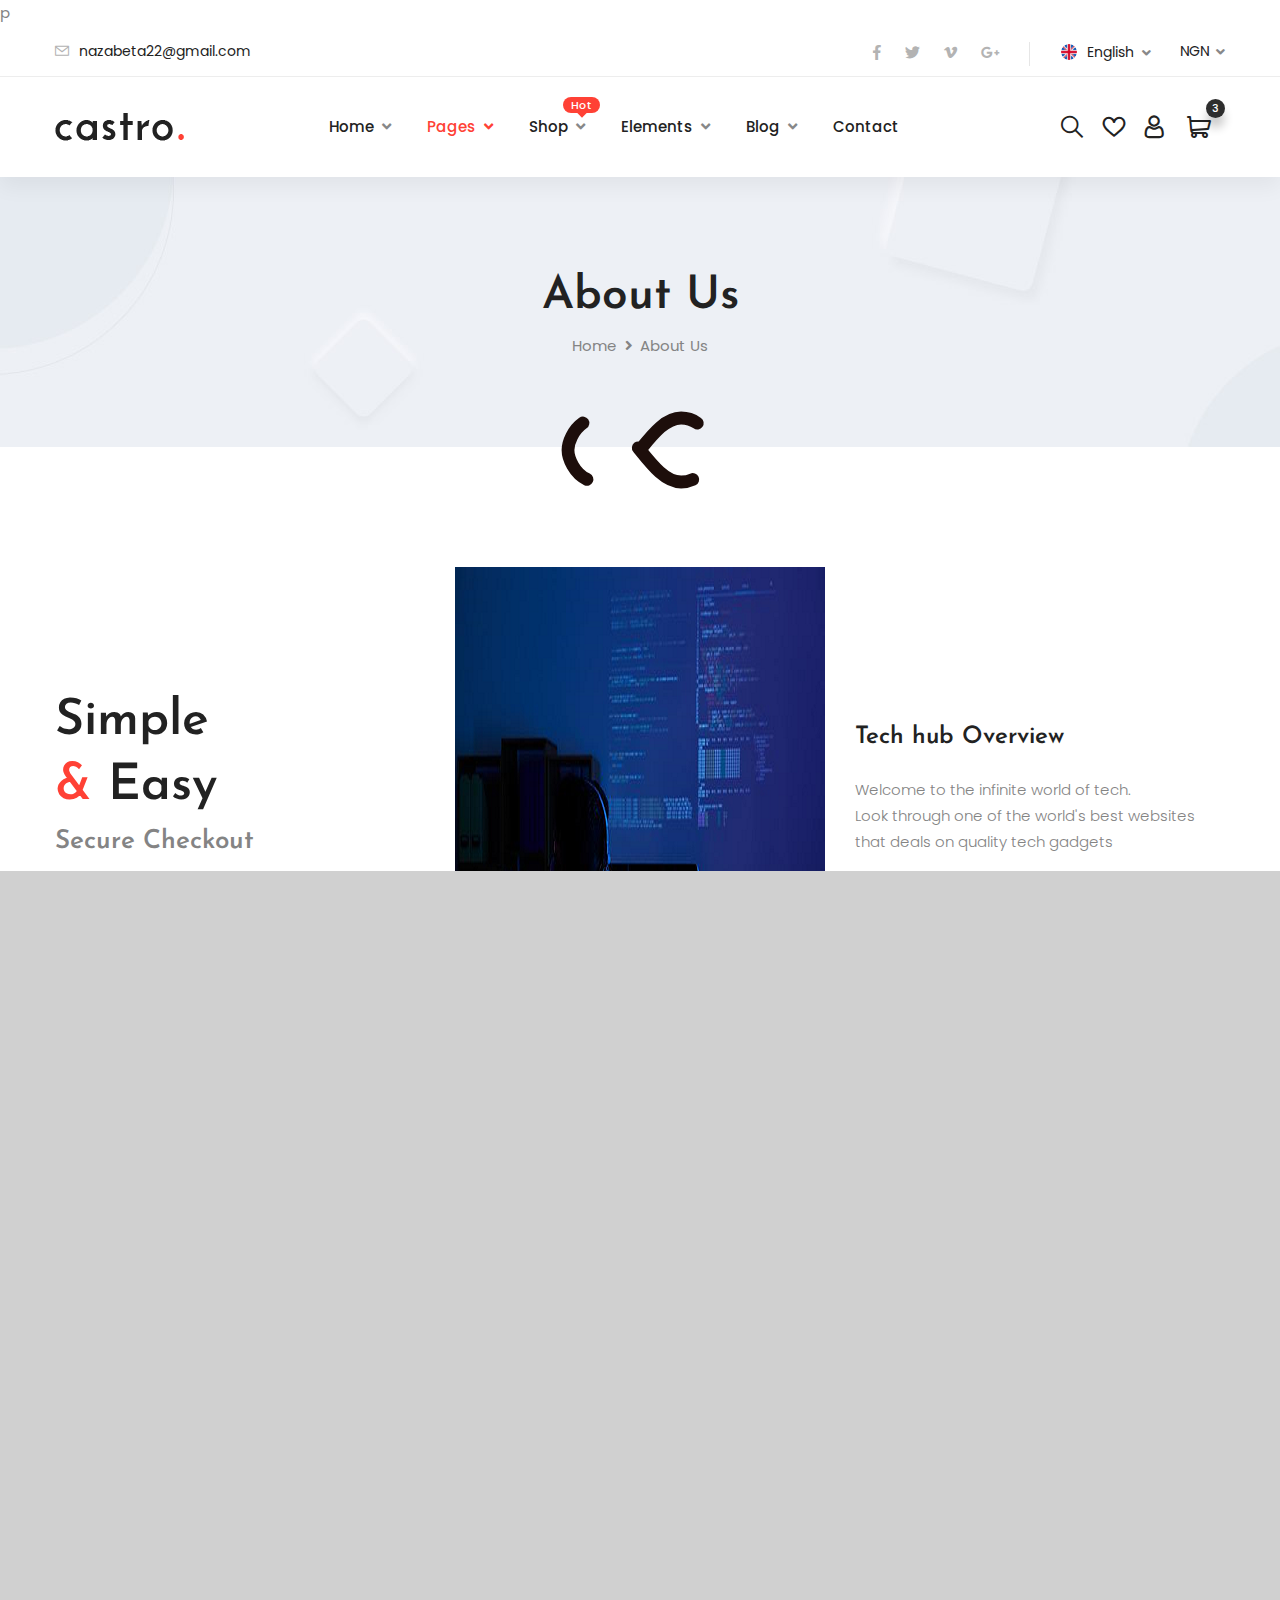
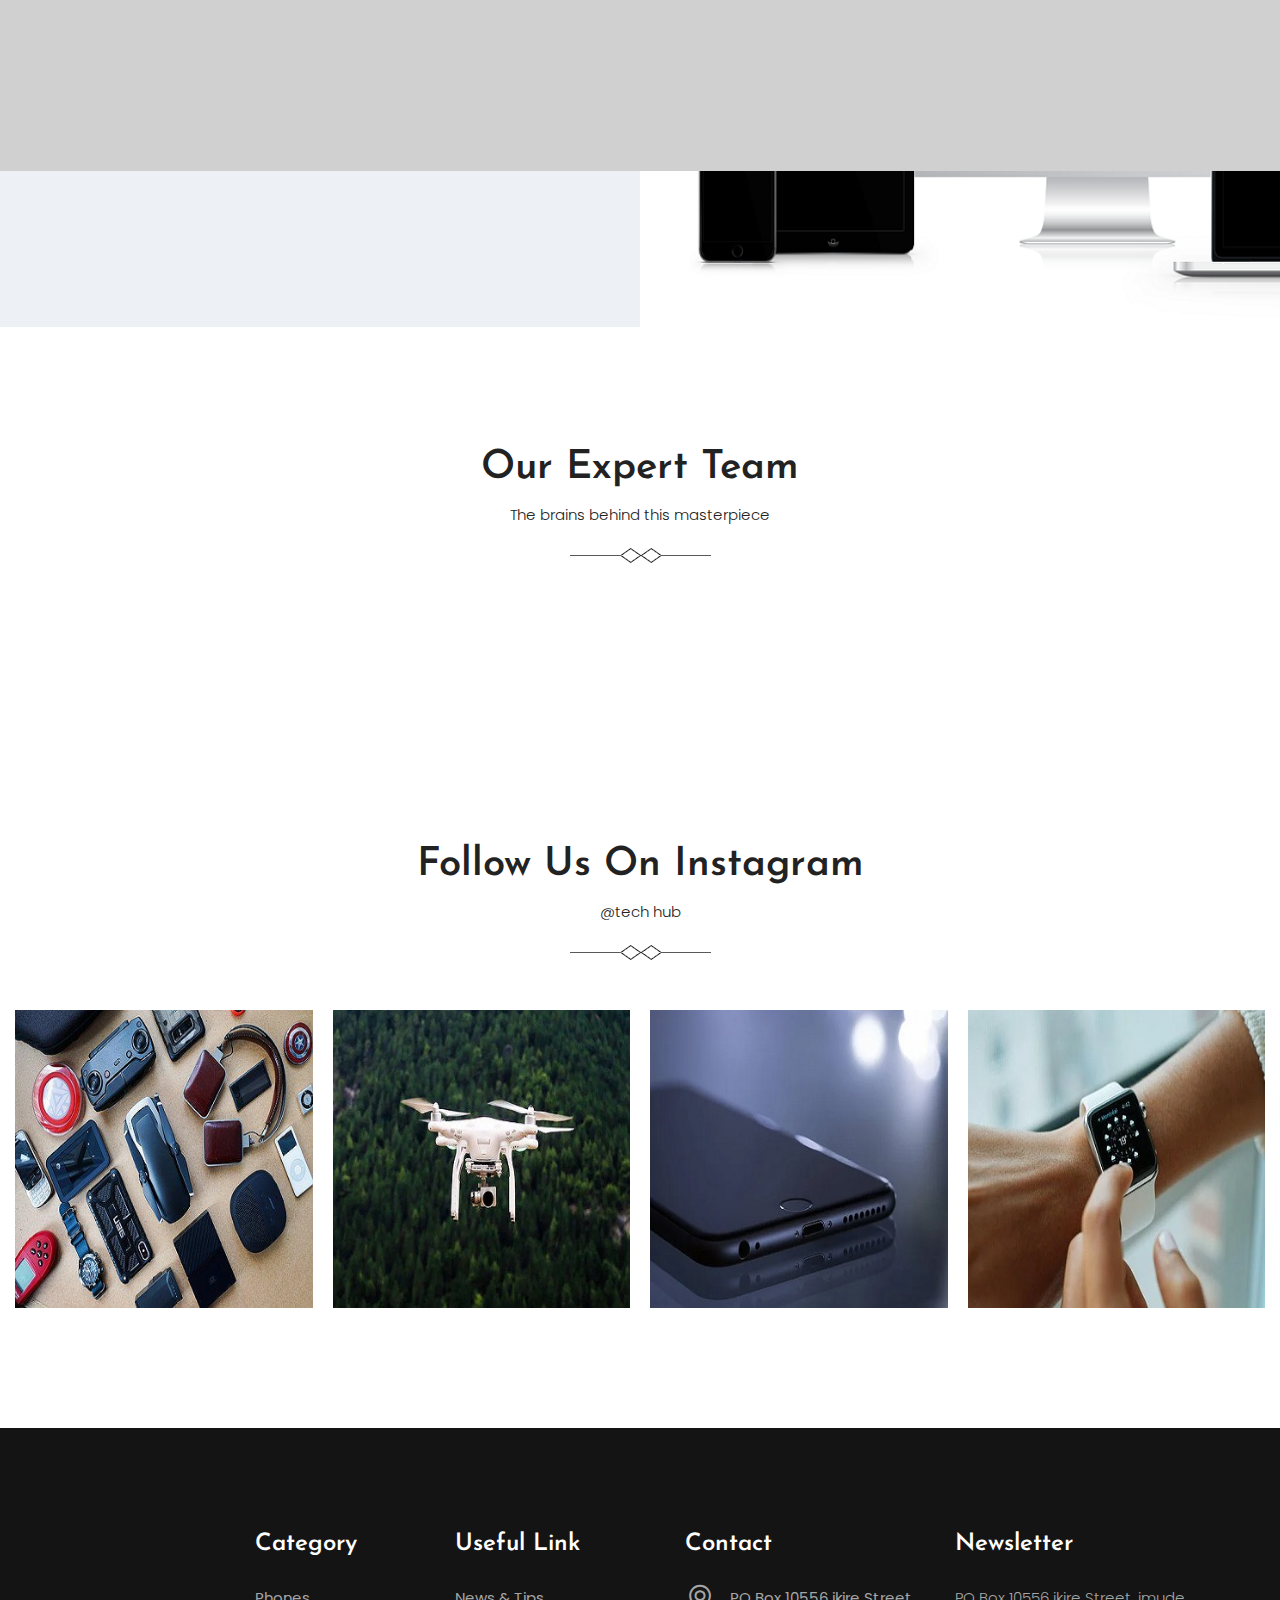
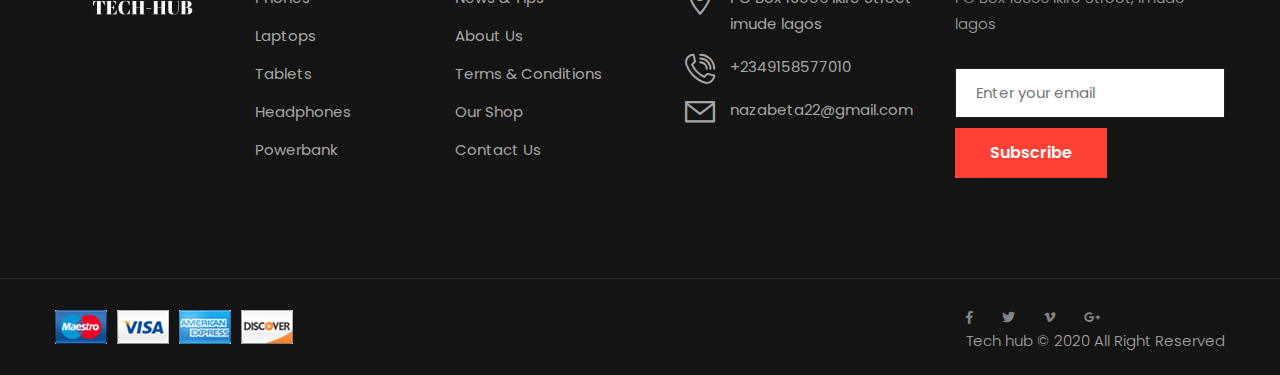
==== commit e53c63d2: "Add files via upload" ====
--- a/about.html
+++ b/about.html
@@ -5,7 +5,7 @@
 <meta http-equiv="X-UA-Compatible" content="IE=edge">
 <meta name="viewport" content="width=device-width, initial-scale=1.0, maximum-scale=1.0, user-scalable=0">
 
-<title>Ahsan stores</title>
+<title>Castro - HTML 5 Template Preview</title>
 
 <!-- Fav Icon -->
 <link rel="icon" href="assets/images/favicon.ico" type="image/x-icon">
@@ -118,7 +118,7 @@
             <div class="header-lower">
                 <div class="auto-container">
                     <div class="outer-box">
-                        <figure class="logo-box"><a href="index.html"><img src="assets/images/Polish_20230603_112613405.png" alt="" class="logow"></a></figure>
+                        <figure class="logo-box"><a href="index.html"><img src="assets/images/logo.png" alt=""></a></figure>
                         <div class="menu-area">
                             <!--Mobile Navigation Toggler-->
                             <div class="mobile-nav-toggler">
